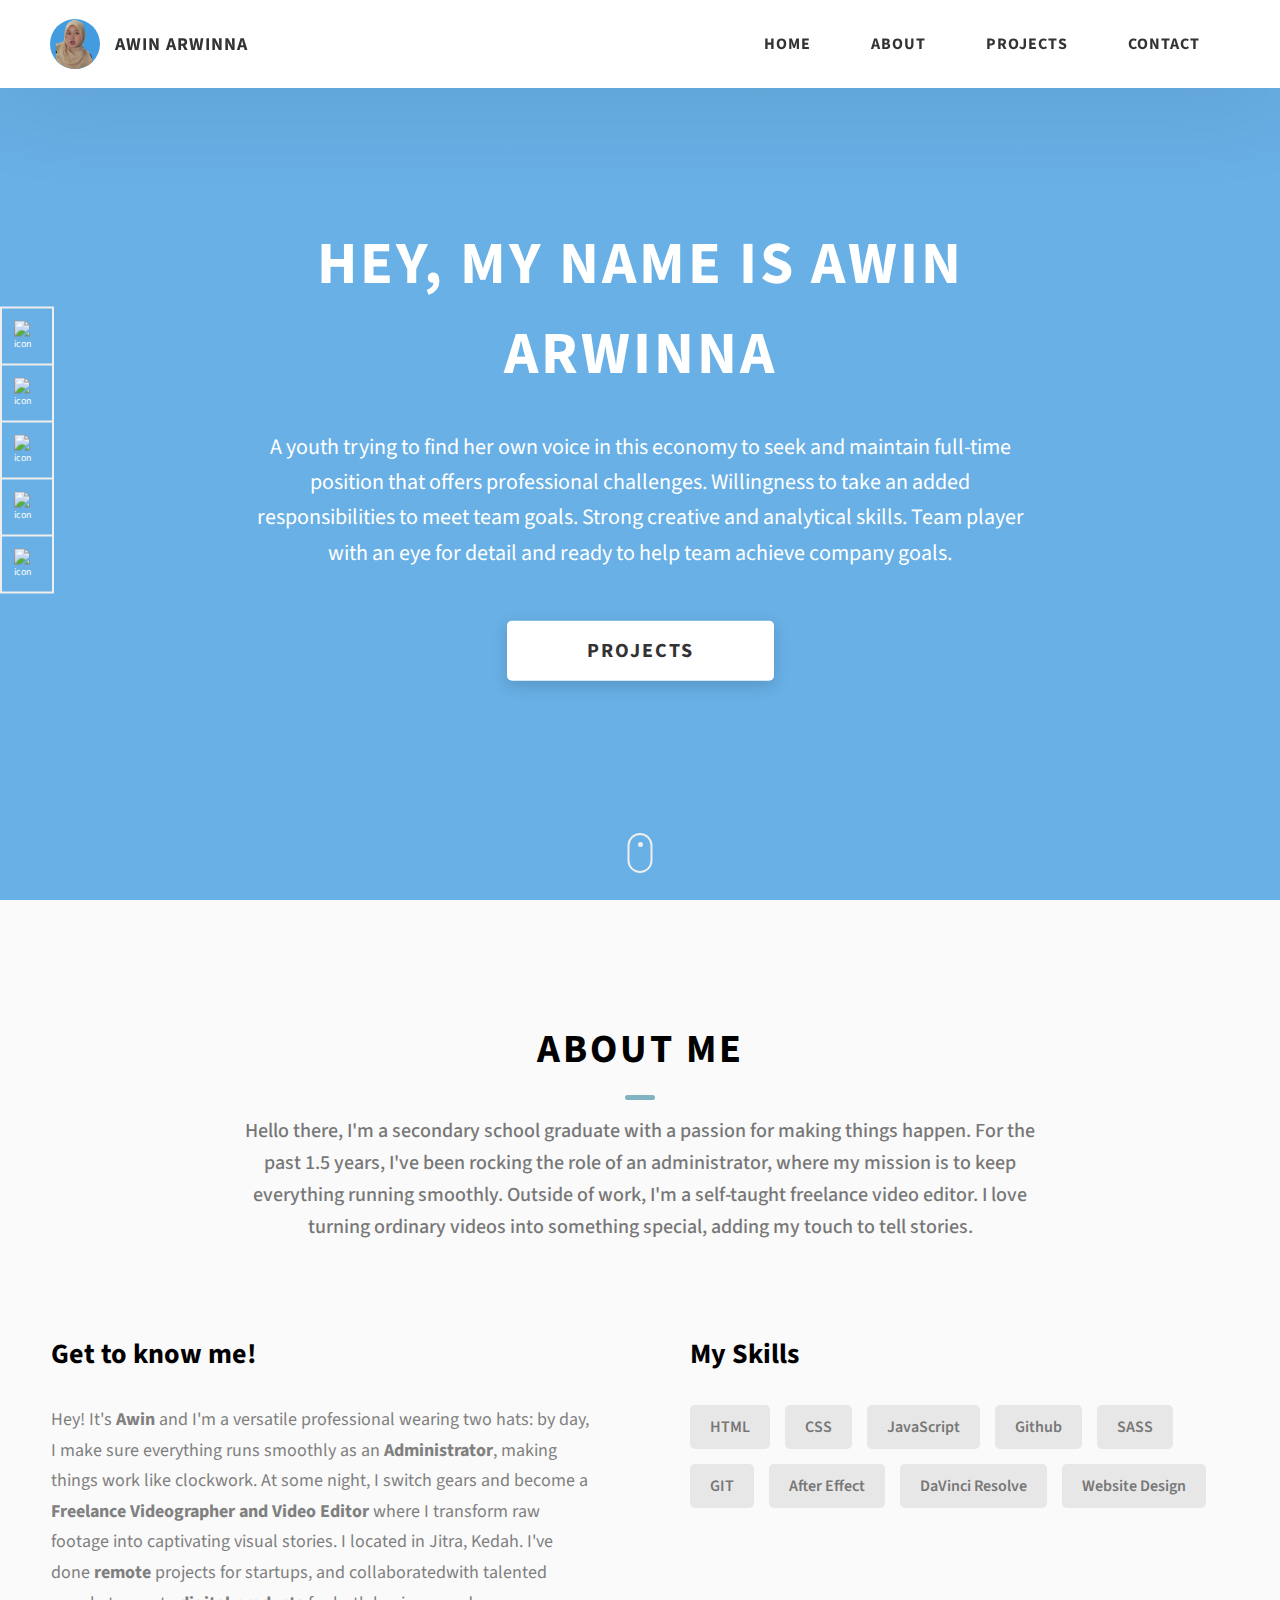
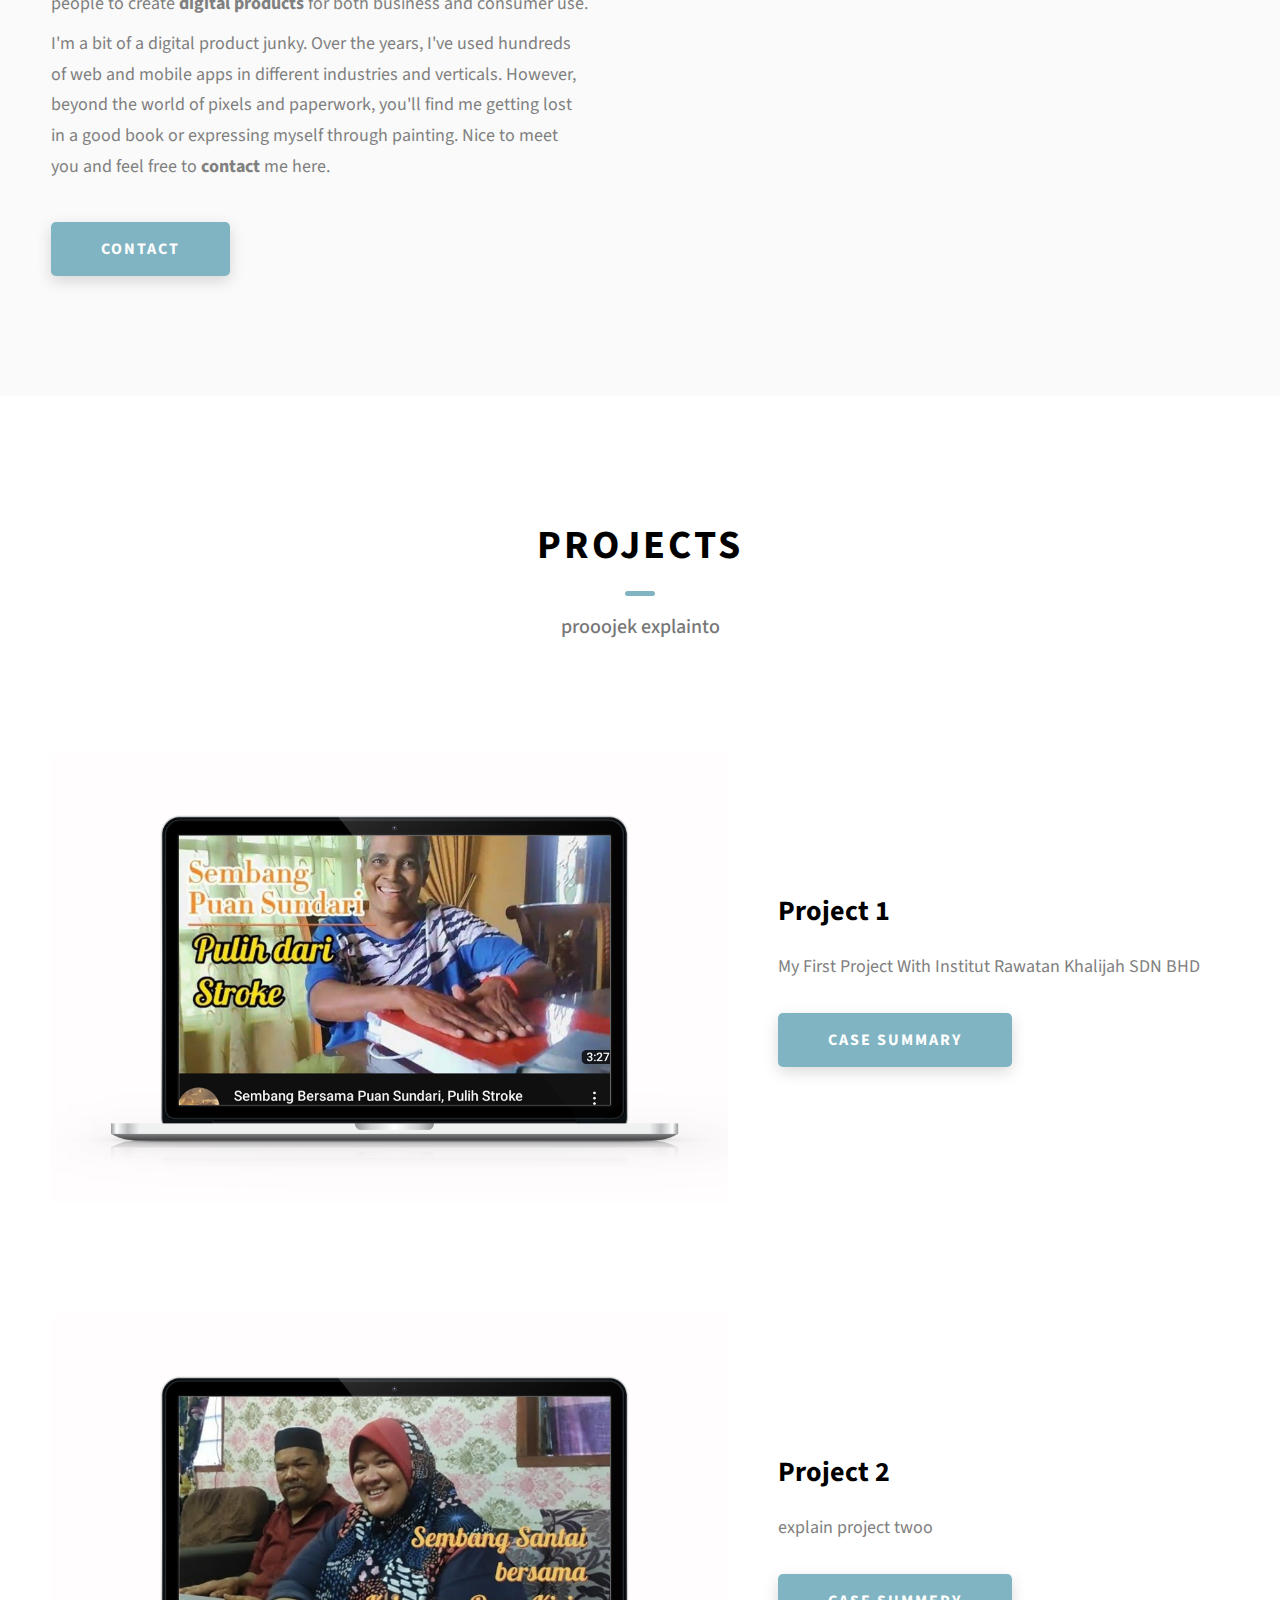
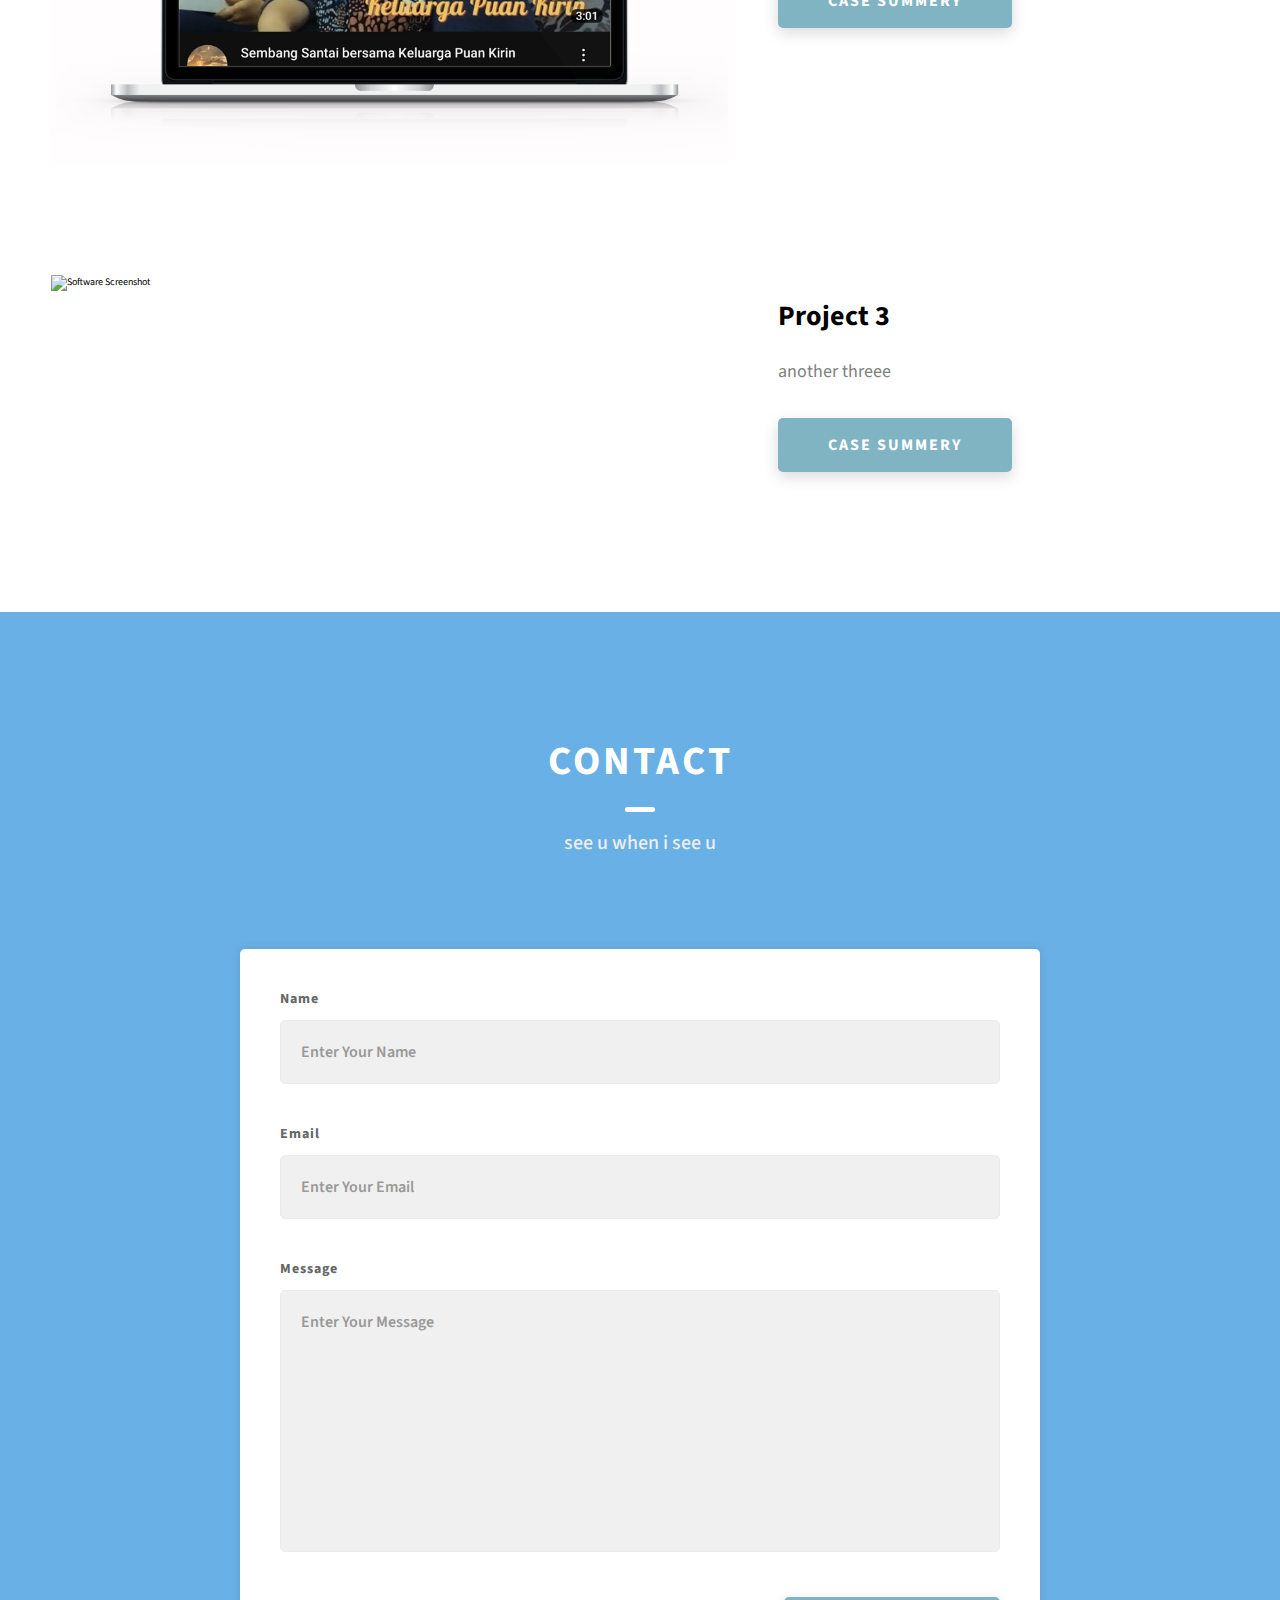
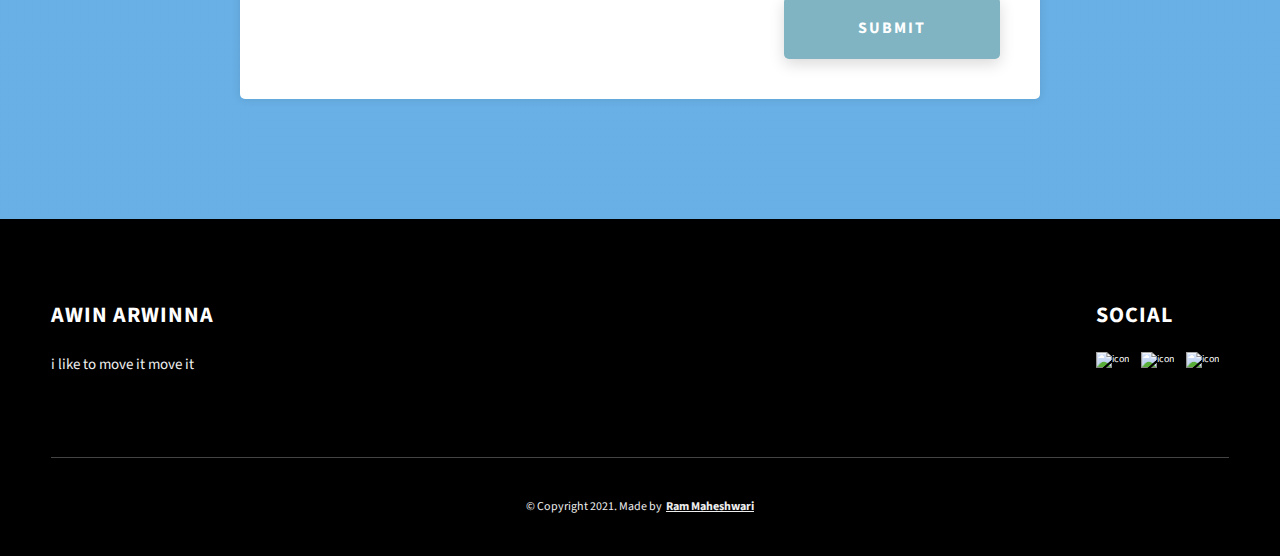
==== index.html @ 297ca5ed "Update index.html" ====
<!DOCTYPE html>
<html lang="en">
  <head>
    <meta charset="UTF-8" />
    <meta name="viewport" content="width=device-width, initial-scale=1.0" />
    <meta http-equiv="X-UA-Compatible" content="ie=edge" />
    <title>Awin's Portfolio</title>
    <meta name="description" content="Awin's Portfolio" />

    <link rel="stylesheet" href="css/style.css" />

    <link rel="preconnect" href="https://fonts.googleapis.com" />
    <link rel="preconnect" href="https://fonts.gstatic.com" crossorigin />
    <link
      href="https://fonts.googleapis.com/css2?family=Source+Sans+Pro:wght@400;600;700;900&display=swap"
      rel="stylesheet"
    />
  </head>
  <body>
    <header class="header">
      <div class="header__content">
        <div class="header__logo-container">
          <div class="header__logo-img-cont">
            <img
              src="./assets/png/awin.png.png"
              alt="Ram Maheshwari Logo Image"
              class="header__logo-img"
            />
          </div>
          <span class="header__logo-sub">Awin Arwinna</span>
        </div>
        <div class="header__main">
          <ul class="header__links">
            <li class="header__link-wrapper">
              <a href="./index.html" class="header__link"> Home </a>
            </li>
            <li class="header__link-wrapper">
              <a href="./index.html#about" class="header__link">About </a>
            </li>
            <li class="header__link-wrapper">
              <a href="./index.html#projects" class="header__link">
                Projects
              </a>
            </li>
            <li class="header__link-wrapper">
              <a href="./index.html#contact" class="header__link"> Contact </a>
            </li>
          </ul>
          <div class="header__main-ham-menu-cont">
            <img
              src="./assets/svg/ham-menu.svg"
              alt="hamburger menu"
              class="header__main-ham-menu"
            />
            <img
              src="./assets/svg/ham-menu-close.svg"
              alt="hamburger menu close"
              class="header__main-ham-menu-close d-none"
            />
          </div>
        </div>
      </div>
      <div class="header__sm-menu">
        <div class="header__sm-menu-content">
          <ul class="header__sm-menu-links">
            <li class="header__sm-menu-link">
              <a href="./index.html"> Home </a>
            </li>

            <li class="header__sm-menu-link">
              <a href="./index.html#about"> About </a>
            </li>

            <li class="header__sm-menu-link">
              <a href="./index.html#projects"> Projects </a>
            </li>

            <li class="header__sm-menu-link">
              <a href="./index.html#contact"> Contact </a>
            </li>
          </ul>
        </div>
      </div>
    </header>
    <section class="home-hero">
      <div class="home-hero__content">
        <h1 class="heading-primary">Hey, My name is      Awin Arwinna</h1>
        <div class="home-hero__info">
          <p class="text-primary">
            A youth trying to find her own voice in this economy to seek and maintain full-time position that
             offers professional challenges. Willingness to take an added responsibilities to meet team goals.
             Strong creative and analytical skills. Team player with an eye for detail and ready to help team 
             achieve company goals.
          </p>
        </div>
        <div class="home-hero__cta">
          <a href="./#projects" class="btn btn--bg">Projects</a>
        </div>
      </div>
      <div class="home-hero__socials">
        <div class="home-hero__social">
          <a href="https://www.linkedin.com/in/awin-arwinna-616655243/" class="home-hero__social-icon-link">
            <img
              src="./assets/png/linkedin-ico.png"
              alt="icon"
              class="home-hero__social-icon"
            />
          </a>
        </div>
        <div class="home-hero__social">
          <a href="https://github.com/DeBonVond/DeBonVond" class="home-hero__social-icon-link">
            <img
              src="./assets/png/github-ico.png"
              alt="icon"
              class="home-hero__social-icon"
            />
          </a>
        </div>
        <div class="home-hero__social">
          <a href="https://twitter.com/home" class="home-hero__social-icon-link">
            <img
              src="./assets/png/twitter-ico.png"
              alt="icon"
              class="home-hero__social-icon"
            />
          </a>
        </div>
        <div class="home-hero__social">
          <a href="https://youtu.be/dQw4w9WgXcQ?si=loDFHfUA6Yuqr2RN" class="home-hero__social-icon-link">
            <img
              src="./assets/png/yt-ico.png"
              alt="icon"
              class="home-hero__social-icon"
            />
          </a>
        </div>
        <div class="home-hero__social">
          <a
            href="https://www.instagram.com/home"
            class="home-hero__social-icon-link home-hero__social-icon-link--bd-none"
          >
            <img
              src="./assets/png/insta-ico.png"
              alt="icon"
              class="home-hero__social-icon"
            />
          </a>
        </div>
      </div>
      <div class="home-hero__mouse-scroll-cont">
        <div class="mouse"></div>
      </div>
    </section>
    <section id="about" class="about sec-pad">
      <div class="main-container">
        <h2 class="heading heading-sec heading-sec__mb-med">
          <span class="heading-sec__main">About Me</span>
          <span class="heading-sec__sub">
            Hello there, I'm a secondary school graduate with a passion for making things happen. For the past 1.5 years, 
            I've been rocking the role of an administrator, where my mission is to keep everything running smoothly. 
            Outside of work, I'm a self-taught freelance video editor. I love turning ordinary videos into something special, 
            adding my touch to tell stories.
          </span>
        </h2>
        <div class="about__content">
          <div class="about__content-main">
            <h3 class="about__content-title">Get to know me!</h3>
            <div class="about__content-details">
              <p class="about__content-details-para">
                 Hey! It's
                <strong>Awin</strong>
                and I'm a versatile professional wearing two hats: by day, 
                I make sure everything runs smoothly as an <strong> Administrator</strong>, making things work like clockwork. 
                At some night, I switch gears and become a <strong> Freelance Videographer and Video Editor</strong> where I transform 
                raw footage into captivating visual stories. I located in Jitra, Kedah. I've done
                <strong> remote </strong> projects for startups, and collaboratedwith talented people to create
                <strong>digital products </strong> for both business and consumer use.
              </p>
              <p class="about__content-details-para">
                I'm a bit of a digital product junky. Over the years, I've used
                hundreds of web and mobile apps in different industries and
                verticals. However, beyond the world of pixels and paperwork, you'll find me 
                getting lost in a good book or expressing myself through painting. Nice to meet you and feel free to
                <strong>contact</strong> me here.
              </p>
            </div>
            <a href="./#contact" class="btn btn--med btn--theme dynamicBgClr"
              >Contact</a
            >
          </div>
          <div class="about__content-skills">
            <h3 class="about__content-title">My Skills</h3>
            <div class="skills">
              <div class="skills__skill">HTML</div>
              <div class="skills__skill">CSS</div>
              <div class="skills__skill">JavaScript</div>
              <div class="skills__skill">Github</div>
              <div class="skills__skill">SASS</div>
              <div class="skills__skill">GIT</div>
              <div class="skills__skill">After Effect</div>
              <div class="skills__skill">DaVinci Resolve</div>
              <div class="skills__skill">Website Design</div>
            </div>
          </div>
        </div>
      </div>
    </section>
    <section id="projects" class="projects sec-pad">
      <div class="main-container">
        <h2 class="heading heading-sec heading-sec__mb-bg">
          <span class="heading-sec__main">Projects</span>
          <span class="heading-sec__sub">
            prooojek explainto
          </span>
        </h2>

        <div class="projects__content">
          <div class="projects__row">
            <div class="projects__row-img-cont">
              <img
                src="./assets/jpeg/puan sundari.png"
                alt="Software Screenshot"
                class="projects__row-img"
                loading="lazy"
              />
            </div>
            <div class="projects__row-content">
              <h3 class="projects__row-content-title">Project 1</h3>
              <p class="projects__row-content-desc">
                My First Project With Institut Rawatan Khalijah SDN BHD
              </p>
              <a
                href="./project-1.html"
                class="btn btn--med btn--theme dynamicBgClr"
                target="_blank"
                >Case Summary</a
              >
            </div>
          </div>
          <div class="projects__row">
            <div class="projects__row-img-cont">
              <img
                src="./assets/jpeg/keluarga kirin.png"
                alt="Software Screenshot"
                class="projects__row-img"
                loading="lazy"
              />
            </div>
            <div class="projects__row-content">
              <h3 class="projects__row-content-title">Project 2</h3>
              <p class="projects__row-content-desc">
                explain project twoo
              </p>
              <a
                href="./project-2.html"
                class="btn btn--med btn--theme dynamicBgClr"
                target="_blank"
                >Case Summery</a
              >
            </div>
          </div>
          <div class="projects__row">
            <div class="projects__row-img-cont">
              <img
                src="./assets/jpeg/project-mockup-example.jpeg"
                alt="Software Screenshot"
                class="projects__row-img"
                loading="lazy"
              />
            </div>
            <div class="projects__row-content">
              <h3 class="projects__row-content-title">Project 3</h3>
              <p class="projects__row-content-desc">
                another threee
              </p>
              <a
                href="./project-3.html"
                class="btn btn--med btn--theme dynamicBgClr"
                target="_blank"
                >Case Summery</a
              >
            </div>
          </div>
        </div>
      </div>
    </section>
    <section id="contact" class="contact sec-pad dynamicBg">
      <div class="main-container">
        <h2 class="heading heading-sec heading-sec__mb-med">
          <span class="heading-sec__main heading-sec__main--lt">Contact</span>
          <span class="heading-sec__sub heading-sec__sub--lt">
            see u when i see u
          </span>
        </h2>
        <div class="contact__form-container">
          <form action="#" class="contact__form">
            <div class="contact__form-field">
              <label class="contact__form-label" for="name">Name</label>
              <input
                required
                placeholder="Enter Your Name"
                type="text"
                class="contact__form-input"
                name="name"
                id="name"
              />
            </div>
            <div class="contact__form-field">
              <label class="contact__form-label" for="email">Email</label>
              <input
                required
                placeholder="Enter Your Email"
                type="text"
                class="contact__form-input"
                name="email"
                id="email"
              />
            </div>
            <div class="contact__form-field">
              <label class="contact__form-label" for="message">Message</label>
              <textarea
                required
                cols="30"
                rows="10"
                class="contact__form-input"
                placeholder="Enter Your Message"
                name="message"
                id="message"
              ></textarea>
            </div>
            <button type="submit" class="btn btn--theme contact__btn">
              Submit
            </button>
          </form>
        </div>
      </div>
    </section>
    <footer class="main-footer">
      <div class="main-container">
        <div class="main-footer__upper">
          <div class="main-footer__row main-footer__row-1">
            <h2 class="heading heading-sm main-footer__heading-sm">
              <span>Social</span>
            </h2>
            <div class="main-footer__social-cont">
              <a target="_blank" rel="noreferrer" href="https://www.linkedin.com/in/awin-arwinna-616655243/">
                <img
                  class="main-footer__icon"
                  src="./assets/png/linkedin-ico.png"
                  alt="icon"
                />
              </a>
              <a target="_blank" rel="noreferrer" href="#">
                <img
                  class="main-footer__icon"
                  src="./assets/png/github-ico.png"
                  alt="icon"
                />
              </a>
              <a target="_blank" rel="noreferrer" href="https://github.com/DeBonVond/DeBonVond">
                <img
                  class="main-footer__icon"
                  src="./assets/png/twitter-ico.png"
                  alt="icon"
                />
              </a>
            </div>
          </div>
          <div class="main-footer__row main-footer__row-2">
            <h4 class="heading heading-sm text-lt">Awin Arwinna</h4>
            <p class="main-footer__short-desc">
              i like to move it move it
            </p>
          </div>
        </div>

        <!-- If you give me some credit or shoutout here by linking to my website, then it will be a big thing for me and will help me a lot :) -->
        <div class="main-footer__lower">
          &copy; Copyright 2021. Made by
          <a rel="noreferrer" target="_blank" href="https://rammaheshwari.com"
            >Ram Maheshwari</a
          >
        </div>
      </div>
    </footer>

    <script src="./index.js"></script>
  </body>
</html>
---- css/style.css ----
/*
0 - 600px:      Phone
600 - 900px:    Tablet portrait
900 - 1200px:   Tablet landscape
[1200 - 1800] is where our normal styles apply
1800px + :      Big desktop
$breakpoint arguement choices:
- phone
- tab-port
- tab-land
- big-desktop

Inside media queries 1em is always 16px i.e 1em = 16px at every screen size only inside media queries
*/
*,
*::after,
*::before {
  margin: 0;
  padding: 0;
  box-sizing: inherit;
  font-family: inherit; }

html {
  font-size: 62.5%;
  scroll-behavior: smooth; }
  @media only screen and (max-width: 75em) {
    html {
      font-size: 59%; } }
  @media only screen and (max-width: 56.25em) {
    html {
      font-size: 56%; } }
  @media only screen and (min-width: 112.5em) {
    html {
      font-size: 65%; } }

body {
  box-sizing: border-box;
  position: relative;
  line-height: 1.5;
  font-family: sans-serif;
  overflow-x: hidden;
  overflow-y: scroll;
  font-family: 'Source Sans Pro', sans-serif; }

a {
  text-decoration: none;
  color: inherit; }

li {
  list-style: none; }

input:focus,
button:focus,
a:focus,
textarea:focus {
  outline: none; }

button {
  border: none;
  cursor: pointer; }

textarea {
  resize: none; }

.heading-primary {
  font-size: 6rem;
  text-transform: uppercase;
  letter-spacing: 3px;
  text-align: center; }
  @media only screen and (max-width: 37.5em) {
    .heading-primary {
      font-size: 4.5rem; } }

.heading-sec__mb-bg {
  margin-bottom: 11rem; }
  @media only screen and (max-width: 56.25em) {
    .heading-sec__mb-bg {
      margin-bottom: 8rem; } }

.heading-sec__mb-med {
  margin-bottom: 9rem; }
  @media only screen and (max-width: 56.25em) {
    .heading-sec__mb-med {
      margin-bottom: 8rem; } }

.heading-sec__main {
  display: block;
  font-size: 4rem;
  text-transform: uppercase;
  letter-spacing: 1px;
  letter-spacing: 3px;
  text-align: center;
  margin-bottom: 3.5rem;
  position: relative; }
  .heading-sec__main--lt {
    color: #fff; }
    .heading-sec__main--lt::after {
      content: '';
      background: #fff !important; }
  .heading-sec__main::after {
    content: '';
    position: absolute;
    top: calc(100% + 1.5rem);
    height: 5px;
    width: 3rem;
    background: #80B4C2;
    left: 50%;
    transform: translateX(-50%);
    border-radius: 5px; }
    @media only screen and (max-width: 37.5em) {
      .heading-sec__main::after {
        top: calc(100% + 1.2rem); } }

.heading-sec__sub {
  display: block;
  text-align: center;
  color: #777;
  font-size: 2rem;
  font-weight: 500;
  max-width: 80rem;
  margin: auto;
  line-height: 1.6; }
  @media only screen and (max-width: 37.5em) {
    .heading-sec__sub {
      font-size: 1.8rem; } }
  .heading-sec__sub--lt {
    color: #eee; }

.heading-sm {
  font-size: 2.2rem;
  text-transform: uppercase;
  letter-spacing: 1px; }

.main-container {
  max-width: 120rem;
  margin: auto;
  width: 92%; }

.btn {
  background: #fff;
  color: #333;
  text-transform: uppercase;
  letter-spacing: 2px;
  display: inline-block;
  font-weight: 700;
  border-radius: 5px;
  box-shadow: 0 5px 15px 0 rgba(0, 0, 0, 0.15);
  transition: transform .3s; }
  .btn:hover {
    transform: translateY(-3px); }
  .btn--bg {
    padding: 1.5rem 8rem;
    font-size: 2rem; }
  .btn--med {
    padding: 1.5rem 5rem;
    font-size: 1.6rem; }
  .btn--theme {
    background: #80B4C2;
    color: #fff; }
  .btn--theme-inv {
    color: #80B4C2;
    background: #fff;
    border: 2px solid #80B4C2;
    box-shadow: none;
    padding: calc(1.5rem - 2px) calc(5rem - 2px); }

.sec-pad {
  padding: 12rem 0; }
  @media only screen and (max-width: 56.25em) {
    .sec-pad {
      padding: 8rem 0; } }

.text-primary {
  color: #fff;
  font-size: 2.2rem;
  text-align: center;
  width: 100%;
  line-height: 1.6; }
  @media only screen and (max-width: 37.5em) {
    .text-primary {
      font-size: 2rem; } }

.d-none {
  display: none; }

.home-hero {
  color: #fff;
  background: linear-gradient(to right, rgba(67,156,223, 0.8), rgba(67,156,223, 0.8)), url(../../assets/svg/common-bg.svg);
  background-position: center;
  height: 100vh;
  min-height: 80rem;
  max-height: 120rem;
  position: relative; }
  @media only screen and (max-width: 37.5em) {
    .home-hero {
      height: unset;
      min-height: unset; } }
  .home-hero__socials {
    position: absolute;
    top: 50%;
    border: 2px solid #eee;
    border-left: 2px solid #eee;
    transform: translateY(-50%); }
    @media only screen and (max-width: 56.25em) {
      .home-hero__socials {
        display: none; } }
  .home-hero__mouse-scroll-cont {
    position: absolute;
    bottom: 3%;
    left: 50%;
    transform: translateX(-50%); }
    @media only screen and (max-width: 37.5em) {
      .home-hero__mouse-scroll-cont {
        display: none; } }
  .home-hero__social {
    width: 5rem; }
  .home-hero__social-icon-link {
    width: 100%;
    display: block;
    padding: 1.2rem;
    border-bottom: 2px solid #eee;
    transition: background .3s; }
    .home-hero__social-icon-link:hover {
      background: rgba(255, 255, 255, 0.1); }
    .home-hero__social-icon-link--bd-none {
      border-bottom: 0; }
  .home-hero__social-icon {
    width: 100%; }
  .home-hero__content {
    position: absolute;
    top: 50%;
    left: 50%;
    transform: translate(-50%, -50%);
    max-width: 90rem;
    width: 92%; }
    @media only screen and (max-width: 37.5em) {
      .home-hero__content {
        padding: 19rem 0 13rem 0;
        margin: auto;
        position: static;
        transform: translate(0, 0); } }
  .home-hero__info {
    margin: 3rem auto 0 auto;
    max-width: 80rem; }
  .home-hero__cta {
    margin-top: 5rem;
    text-align: center; }

.about {
  background: #fafafa; }
  .about__content {
    display: grid;
    grid-template-columns: 1fr 1fr;
    grid-gap: 10rem; }
    @media only screen and (max-width: 56.25em) {
      .about__content {
        grid-template-columns: 1fr;
        grid-gap: 8rem; } }
    .about__content-title {
      font-weight: 700;
      font-size: 2.8rem;
      margin-bottom: 3rem; }
      @media only screen and (max-width: 37.5em) {
        .about__content-title {
          font-size: 2.4rem; } }
    .about__content-details-para {
      font-size: 1.8rem;
      color: grey;
      max-width: 60rem;
      line-height: 1.7;
      margin-bottom: 1rem; }
      .about__content-details-para--hl {
        font-weight: 700;
        margin: 0 3px; }
      .about__content-details-para:last-child {
        margin-bottom: 4rem; }

.projects__row {
  display: grid;
  grid-template-columns: 1.5fr 1fr;
  grid-gap: 5rem;
  margin-bottom: 11rem; }
  @media only screen and (max-width: 56.25em) {
    .projects__row {
      grid-template-columns: 1fr;
      grid-gap: 2rem;
      margin-bottom: 8rem; } }
  @media only screen and (max-width: 56.25em) {
    .projects__row {
      text-align: center; } }
  .projects__row:last-child {
    margin-bottom: 0; }
  .projects__row-img-cont {
    overflow: hidden; }
  .projects__row-img {
    width: 100%;
    display: block;
    object-fit: cover; }
  .projects__row-content {
    padding: 2rem 0;
    display: flex;
    justify-content: center;
    flex-direction: column;
    align-items: flex-start; }
    @media only screen and (max-width: 56.25em) {
      .projects__row-content {
        align-items: center; } }
    .projects__row-content-title {
      font-weight: 700;
      font-size: 2.8rem;
      margin-bottom: 2rem; }
      @media only screen and (max-width: 37.5em) {
        .projects__row-content-title {
          font-size: 2.4rem; } }
    .projects__row-content-desc {
      font-size: 1.8rem;
      color: grey;
      max-width: 60rem;
      line-height: 1.7;
      margin-bottom: 3rem; }
      @media only screen and (max-width: 37.5em) {
        .projects__row-content-desc {
          font-size: 1.7rem; } }

.contact {
  background: linear-gradient(to right, rgba(67,156,223, 0.8), rgba(67,156,223, 0.8)), url(../../assets/svg/common-bg.svg);
  background-size: cover;
  background-position: center; }
  .contact__form-container {
    box-shadow: 0 0 10px rgba(0, 0, 0, 0.1);
    background: white;
    padding: 4rem;
    margin-top: 6rem;
    max-width: 80rem;
    text-align: right;
    width: 95%;
    border-radius: 5px;
    margin: 5rem auto 0 auto; }
    @media only screen and (max-width: 37.5em) {
      .contact__form-container {
        padding: 3rem; } }
  .contact__form-field {
    margin-bottom: 4rem; }
    @media only screen and (max-width: 37.5em) {
      .contact__form-field {
        margin-bottom: 3rem; } }
  .contact__form-label {
    color: #666;
    font-size: 1.4rem;
    letter-spacing: 1px;
    font-weight: 700;
    margin-bottom: 1rem;
    display: block;
    text-align: left; }
  .contact__form-input {
    color: #333;
    padding: 2rem;
    width: 100%;
    border: 1px solid #ebebeb;
    font-size: 1.6rem;
    letter-spacing: 0px;
    background: #f0f0f0;
    border-radius: 5px;
    font-weight: 600;
    /* Code for Modern Browsers */
    /* Code for WebKit, Blink, Edge */
    /* Code for Internet Explorer 10-11 */
    /* Code for Microsoft Edge */
    /* Code for Mozilla Firefox 4 to 18 */
    /* Code for Mozilla Firefox 19+ */ }
    .contact__form-input::placeholder {
      color: #999;
      font-weight: 600;
      font-size: 1.6rem; }
    .contact__form-input::-webkit-input-placeholder {
      color: #999;
      font-weight: 600;
      font-size: 1.6rem; }
    .contact__form-input:-ms-input-placeholder {
      color: #999;
      font-weight: 600;
      font-size: 1.6rem; }
    .contact__form-input::-ms-input-placeholder {
      color: #999;
      font-weight: 600;
      font-size: 1.6rem; }
    .contact__form-input:-moz-placeholder {
      opacity: 1;
      color: #999;
      font-weight: 600;
      font-size: 1.6rem; }
    .contact__form-input::-moz-placeholder {
      opacity: 1;
      color: #999;
      font-weight: 600;
      font-size: 1.6rem; }
  .contact__btn {
    width: 30%;
    padding: 2rem 4rem;
    font-size: 1.6rem; }
    @media only screen and (max-width: 37.5em) {
      .contact__btn {
        width: 100%; } }

.project-cs-hero {
  color: #fff;
  background: linear-gradient(to right, rgba(67,156,223, 0.8), rgba(67,156,223, 0.8)), url(../../assets/svg/common-bg.svg);
  background-size: cover;
  background-position: center;
  position: relative; }
  @media only screen and (max-width: 37.5em) {
    .project-cs-hero {
      height: unset;
      min-height: unset; } }
  .project-cs-hero__content {
    padding: 25rem 0 17rem 0;
    max-width: 90rem;
    width: 92%;
    margin: auto; }
    @media only screen and (max-width: 37.5em) {
      .project-cs-hero__content {
        padding: 19rem 0 13rem 0;
        margin: auto;
        position: static;
        transform: translate(0, 0); } }
  .project-cs-hero__info {
    margin: 3rem auto 0 auto;
    max-width: 80rem; }
  .project-cs-hero__cta {
    margin-top: 5rem;
    text-align: center; }

.project-details__content {
  padding: 8rem 0;
  max-width: 90rem;
  margin: auto; }
  .project-details__content-title {
    font-weight: 700;
    font-size: 2.8rem;
    margin-bottom: 3rem; }
    @media only screen and (max-width: 37.5em) {
      .project-details__content-title {
        font-size: 2.4rem; } }

.project-details__showcase-img-cont {
  width: 100%;
  margin-bottom: 6rem; }

.project-details__showcase-img {
  width: 100%; }

.project-details__content-main {
  width: 100%;
  max-width: 70rem;
  margin: auto; }

.project-details__desc {
  margin: 0 0 7rem 0; }
  .project-details__desc-para {
    font-size: 1.8rem;
    line-height: 1.7;
    color: grey;
    margin-bottom: 2rem; }

.project-details__tools-used {
  margin: 0 0 7rem 0; }
  .project-details__tools-used-list {
    display: flex;
    flex-wrap: wrap; }
  .project-details__tools-used-item {
    padding: 1rem 2rem;
    margin-bottom: 1.5rem;
    margin-right: 1.5rem;
    font-size: 1.6rem;
    background: rgba(153, 153, 153, 0.2);
    border-radius: 5px;
    font-weight: 600;
    color: #777; }

.project-details__links {
  margin: 0 0; }
  .project-details__links-btn {
    margin-right: 2rem; }
    @media only screen and (max-width: 37.5em) {
      .project-details__links-btn {
        margin-right: 0;
        width: 70%;
        margin-bottom: 2rem;
        text-align: center; } }
    .project-details__links-btn:last-child {
      margin: 0; }
      @media only screen and (max-width: 37.5em) {
        .project-details__links-btn:last-child {
          margin: 0; } }

.header {
  position: fixed;
  width: 100%;
  z-index: 1000;
  background: #000;
  background: #fff;
  box-shadow: 0 10px 100px rgba(0, 0, 0, 0.1); }
  .header__content {
    display: flex;
    align-items: center;
    justify-content: space-between;
    padding: 1rem 5rem; }
    @media only screen and (max-width: 56.25em) {
      .header__content {
        padding: 0 2rem; } }
  .header__logo-container {
    display: flex;
    align-items: center;
    cursor: pointer;
    color: #333;
    transition: color .3s; }
    .header__logo-container:hover {
      color: #439CDF; }
  .header__logo-img-cont {
    width: 5rem;
    height: 5rem;
    border-radius: 50px;
    overflow: hidden;
    margin-right: 1.5rem;
    background: #439CDF; }
    @media only screen and (max-width: 56.25em) {
      .header__logo-img-cont {
        width: 4.5rem;
        height: 4.5rem;
        margin-right: 1.2rem; } }
  .header__logo-img {
    width: 100%;
    height: 100%;
    object-fit: cover;
    object-position: center;
    display: block; }
  .header__logo-sub {
    font-size: 1.8rem;
    text-transform: uppercase;
    font-weight: 700;
    letter-spacing: 1px; }
  .header__links {
    display: flex; }
    @media only screen and (max-width: 37.5em) {
      .header__links {
        display: none; } }
  .header__link {
    padding: 2.2rem 3rem;
    display: inline-block;
    font-size: 1.6rem;
    color: #333;
    text-transform: uppercase;
    letter-spacing: 1px;
    font-weight: 700;
    transition: color .3s; }
    .header__link:hover {
      color: #0062b9; }
    @media only screen and (max-width: 56.25em) {
      .header__link {
        padding: 3rem 1.8rem;
        font-size: 1.5rem; } }
  .header__main-ham-menu-cont {
    display: none;
    width: 3rem;
    padding: 2.2rem 0; }
    @media only screen and (max-width: 37.5em) {
      .header__main-ham-menu-cont {
        display: block; } }
  .header__main-ham-menu {
    width: 100%; }
  .header__main-ham-menu-close {
    width: 100%; }
  .header__sm-menu {
    background: #fff;
    position: absolute;
    width: 100%;
    top: 100%;
    visibility: hidden;
    opacity: 0;
    transition: all .3s;
    box-shadow: 0px 5px 5px 0px rgba(0, 0, 0, 0.1);
    -webkit-box-shadow: 0px 5px 5px 0px rgba(0, 0, 0, 0.1);
    -moz-box-shadow: 0px 5px 5px 0px rgba(0, 0, 0, 0.1); }
    .header__sm-menu--active {
      visibility: hidden;
      opacity: 0; }
      @media only screen and (max-width: 37.5em) {
        .header__sm-menu--active {
          visibility: visible;
          opacity: 1; } }
  .header__sm-menu-link a {
    display: block;
    text-decoration: none;
    padding: 2.5rem 3rem;
    font-size: 1.6rem;
    color: #333;
    text-align: right;
    border-bottom: 1px solid #eee;
    font-weight: 700;
    text-transform: uppercase;
    letter-spacing: 2px;
    transition: color .3s; }
    .header__sm-menu-link a:hover {
      color: #439CDF; }
  .header__sm-menu-link:first-child a {
    border-top: 1px solid #eee; }
  .header__sm-menu-link-last {
    border-bottom: 0; }

.main-footer {
  background: #000;
  color: #fff; }
  .main-footer__upper {
    display: flex;
    justify-content: space-between;
    padding: 8rem 0; }
    @media only screen and (max-width: 56.25em) {
      .main-footer__upper {
        padding: 6rem 0; } }
    @media only screen and (max-width: 37.5em) {
      .main-footer__upper {
        display: block; } }
  .main-footer__row-1 {
    order: 2; }
    @media only screen and (max-width: 56.25em) {
      .main-footer__row-1 {
        margin-bottom: 5rem; } }
  .main-footer__row-2 {
    width: 40%;
    order: 1;
    max-width: 50rem; }
    @media only screen and (max-width: 56.25em) {
      .main-footer__row-2 {
        width: 100%; } }
  .main-footer__short-desc {
    margin-top: 2rem;
    color: #eee;
    font-size: 1.5rem;
    line-height: 1.7; }
  .main-footer__social-cont {
    margin-top: 2rem; }
  .main-footer__icon {
    margin-right: 1rem;
    width: 2.5rem; }
    .main-footer__icon--mr-none {
      margin-right: 0; }
  .main-footer__lower {
    padding: 4rem 0;
    border-top: 1px solid #444;
    color: #eee;
    font-size: 1.2rem;
    text-align: left;
    text-align: center; }
    .main-footer__lower a {
      text-decoration: underline;
      font-weight: bold;
      margin-left: 2px; }
    @media only screen and (max-width: 56.25em) {
      .main-footer__lower {
        padding: 3.5rem 0; } }

.skills {
  display: flex;
  flex-wrap: wrap; }
  .skills__skill {
    padding: 1rem 2rem;
    margin-bottom: 1.5rem;
    margin-right: 1.5rem;
    font-size: 1.6rem;
    background: rgba(153, 153, 153, 0.2);
    border-radius: 5px;
    font-weight: 600;
    color: #777; }

.mouse {
  width: 25px;
  height: 40px;
  border: 2px solid #eee;
  border-radius: 60px;
  position: relative;
  overflow: hidden; }
  .mouse::before {
    content: '';
    width: 5px;
    height: 5px;
    position: absolute;
    top: 7px;
    left: 50%;
    transform: translateX(-50%);
    background-color: #eee;
    border-radius: 50%;
    opacity: 1;
    animation: wheel 1.3s infinite;
    -webkit-animation: wheel 1.3s infinite; }

@keyframes wheel {
  to {
    opacity: 0;
    top: 27px; } }

@-webkit-keyframes wheel {
  to {
    opacity: 0;
    top: 27px; } }
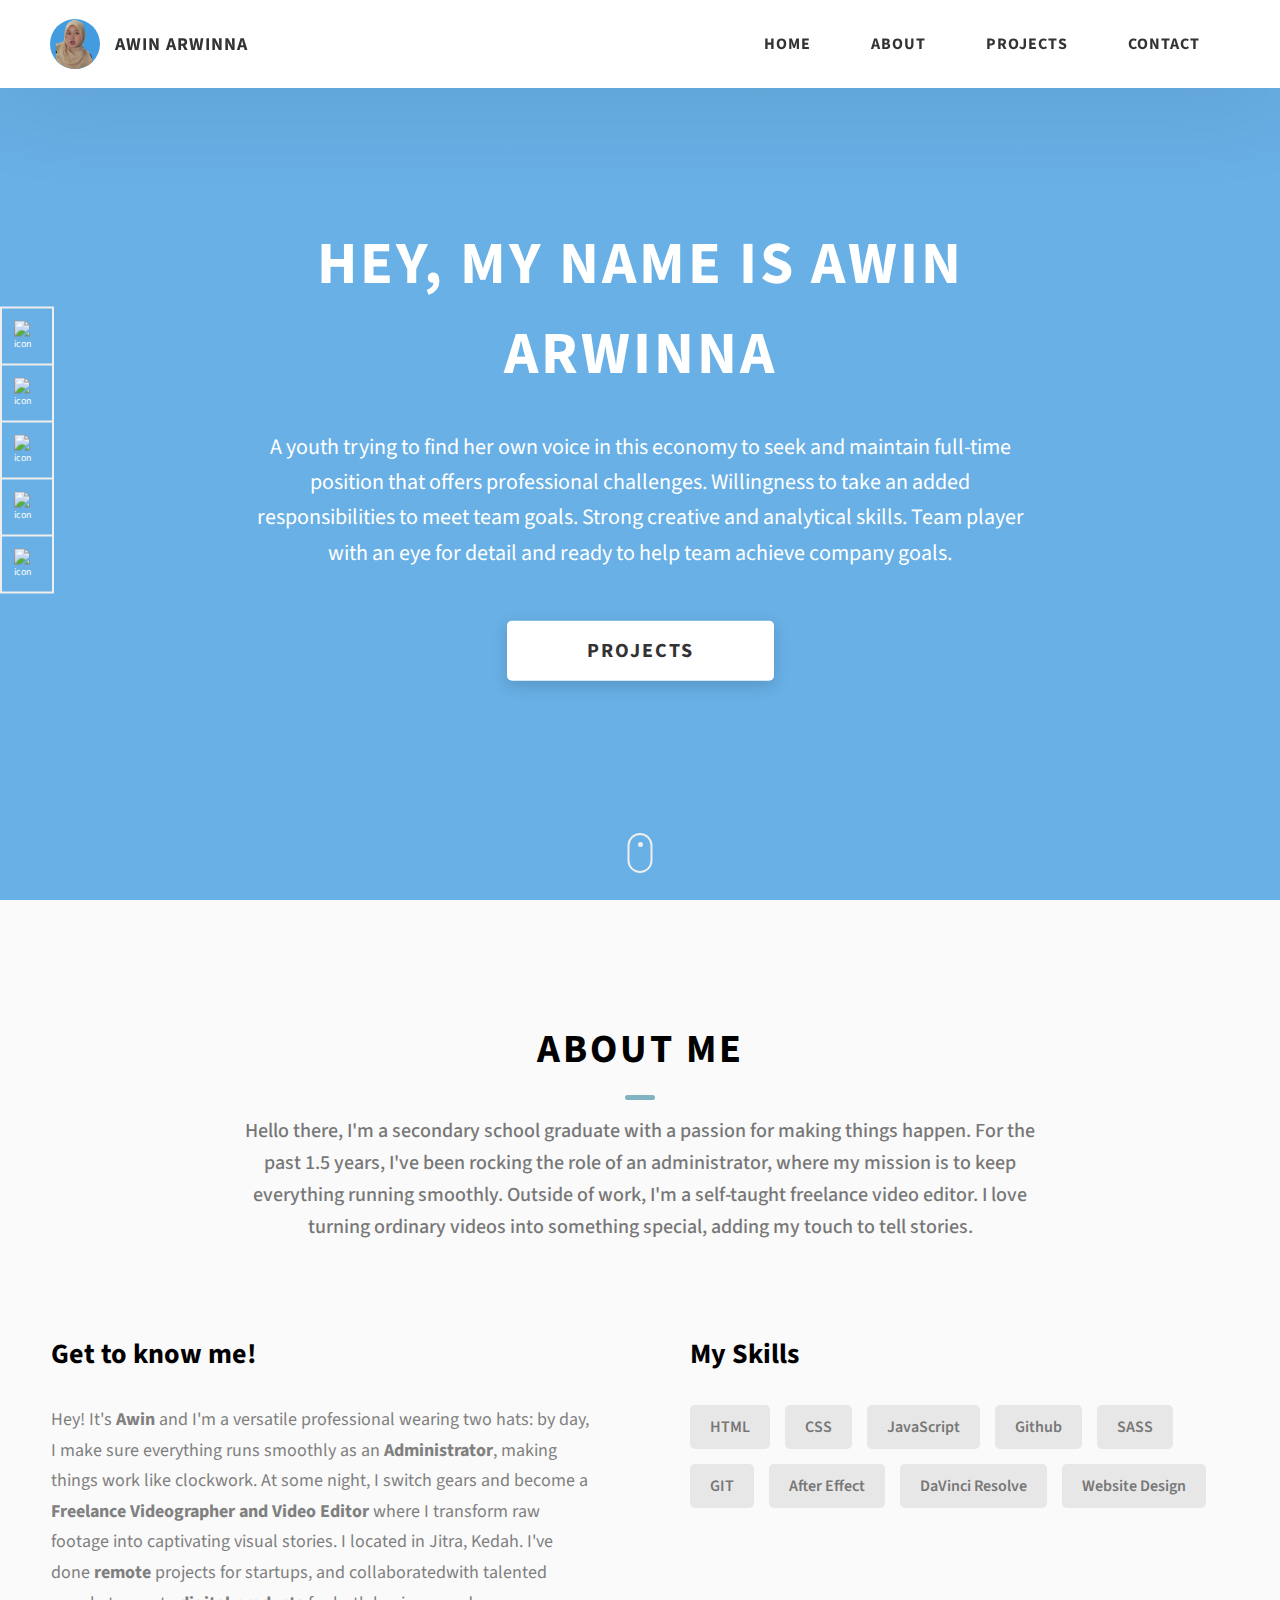
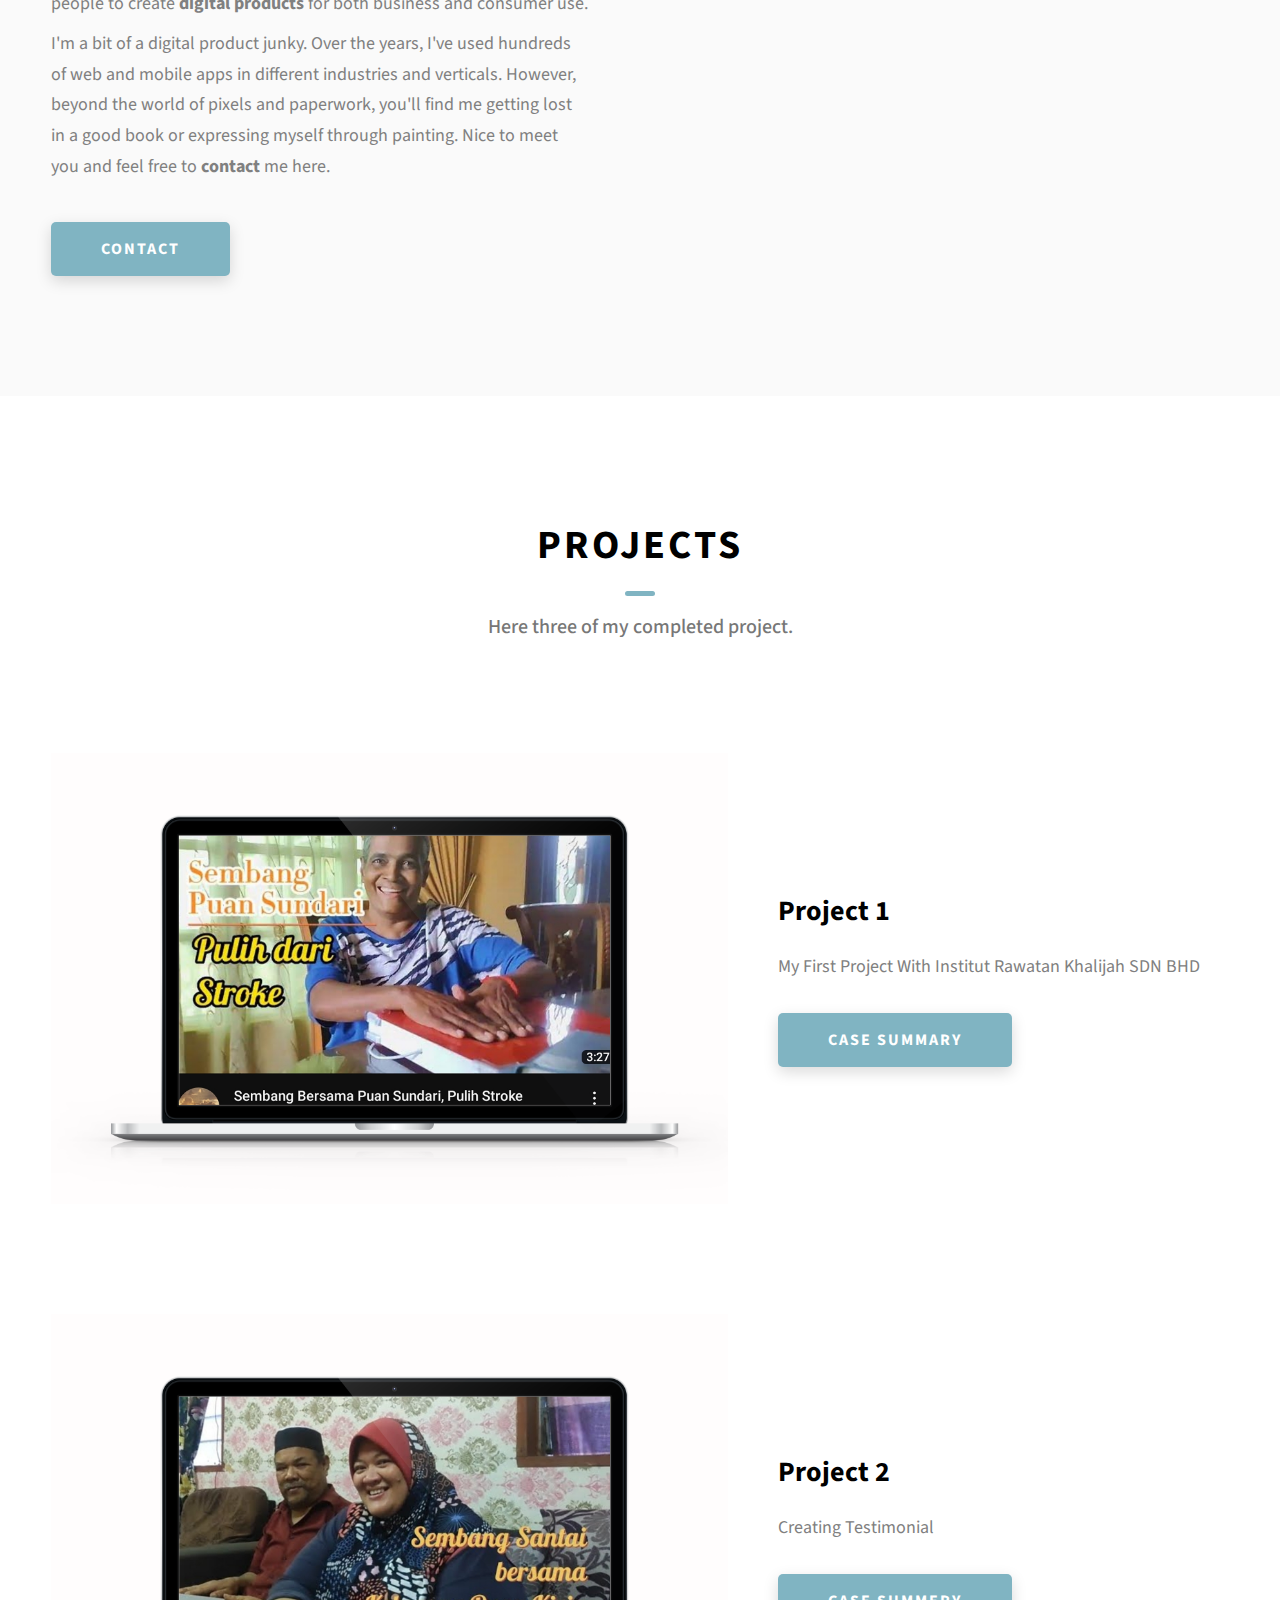
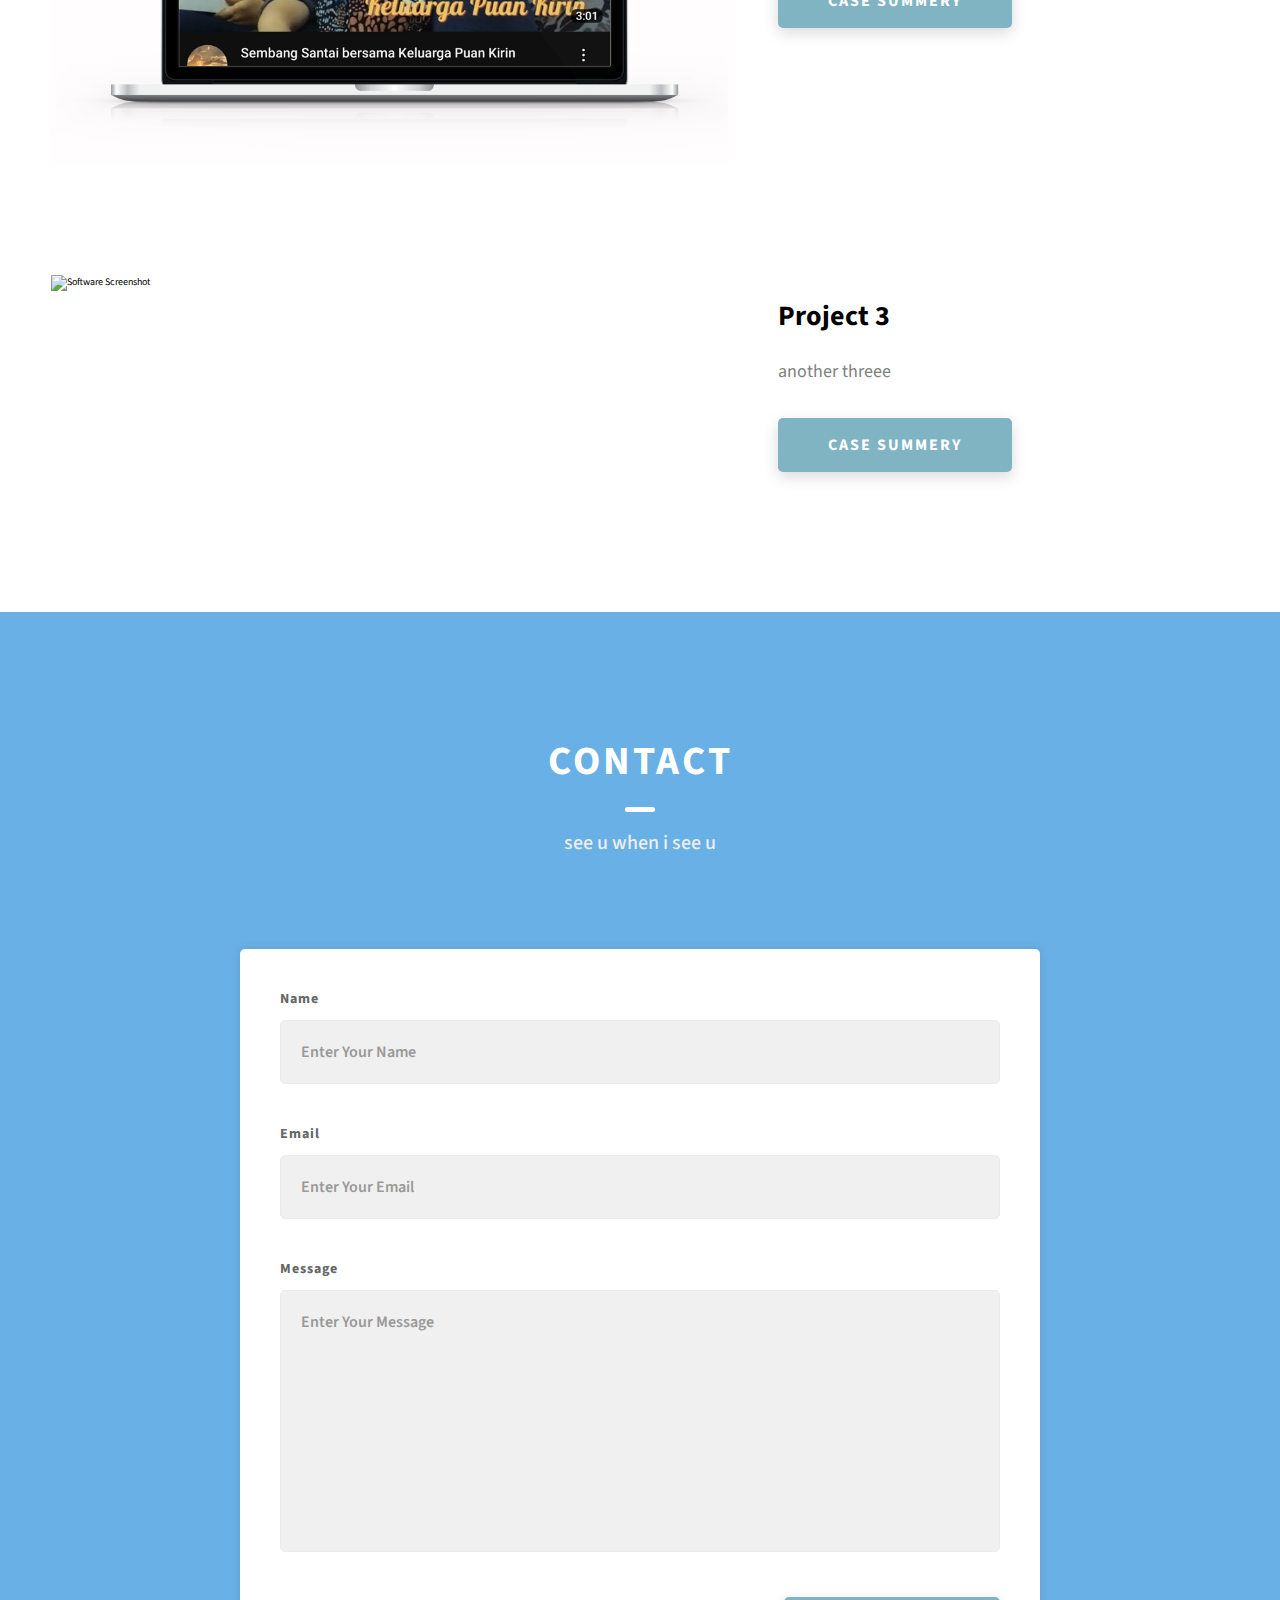
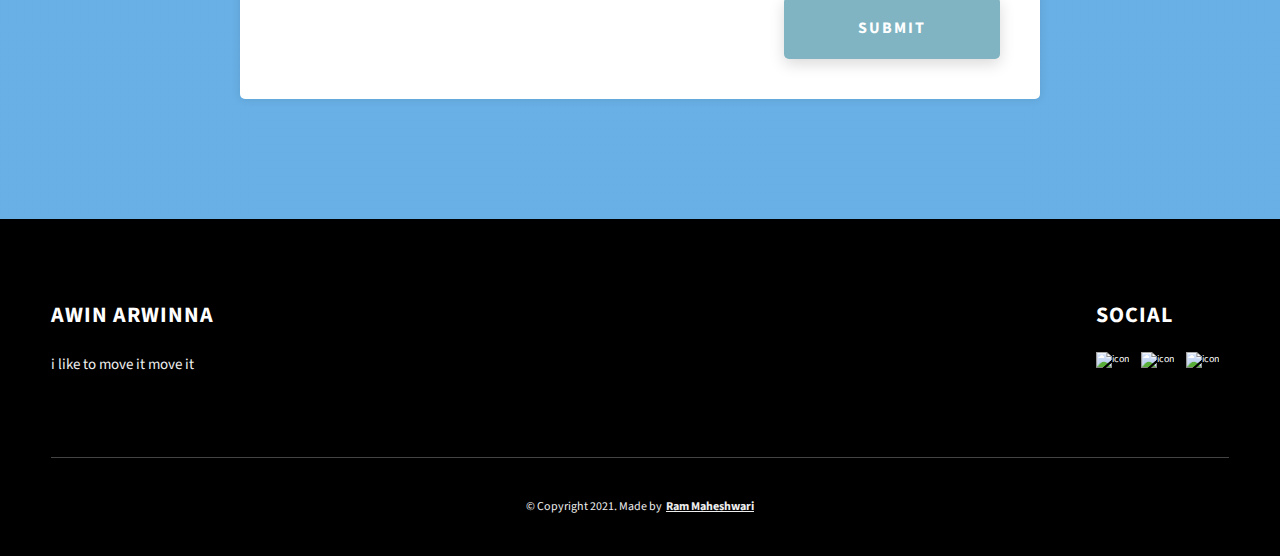
==== commit cc329b08: "Update index.html" ====
--- a/index.html
+++ b/index.html
@@ -84,7 +84,7 @@
     </header>
     <section class="home-hero">
       <div class="home-hero__content">
-        <h1 class="heading-primary">Hey, My name is      Awin Arwinna</h1>
+        <h1 class="heading-primary">Hey, My name is Awin Arwinna</h1>
         <div class="home-hero__info">
           <p class="text-primary">
             A youth trying to find her own voice in this economy to seek and maintain full-time position that
@@ -210,7 +210,7 @@
         <h2 class="heading heading-sec heading-sec__mb-bg">
           <span class="heading-sec__main">Projects</span>
           <span class="heading-sec__sub">
-            prooojek explainto
+            Here three of my completed project.
           </span>
         </h2>
 
@@ -249,7 +249,7 @@
             <div class="projects__row-content">
               <h3 class="projects__row-content-title">Project 2</h3>
               <p class="projects__row-content-desc">
-                explain project twoo
+                Creating Testimonial
               </p>
               <a
                 href="./project-2.html"
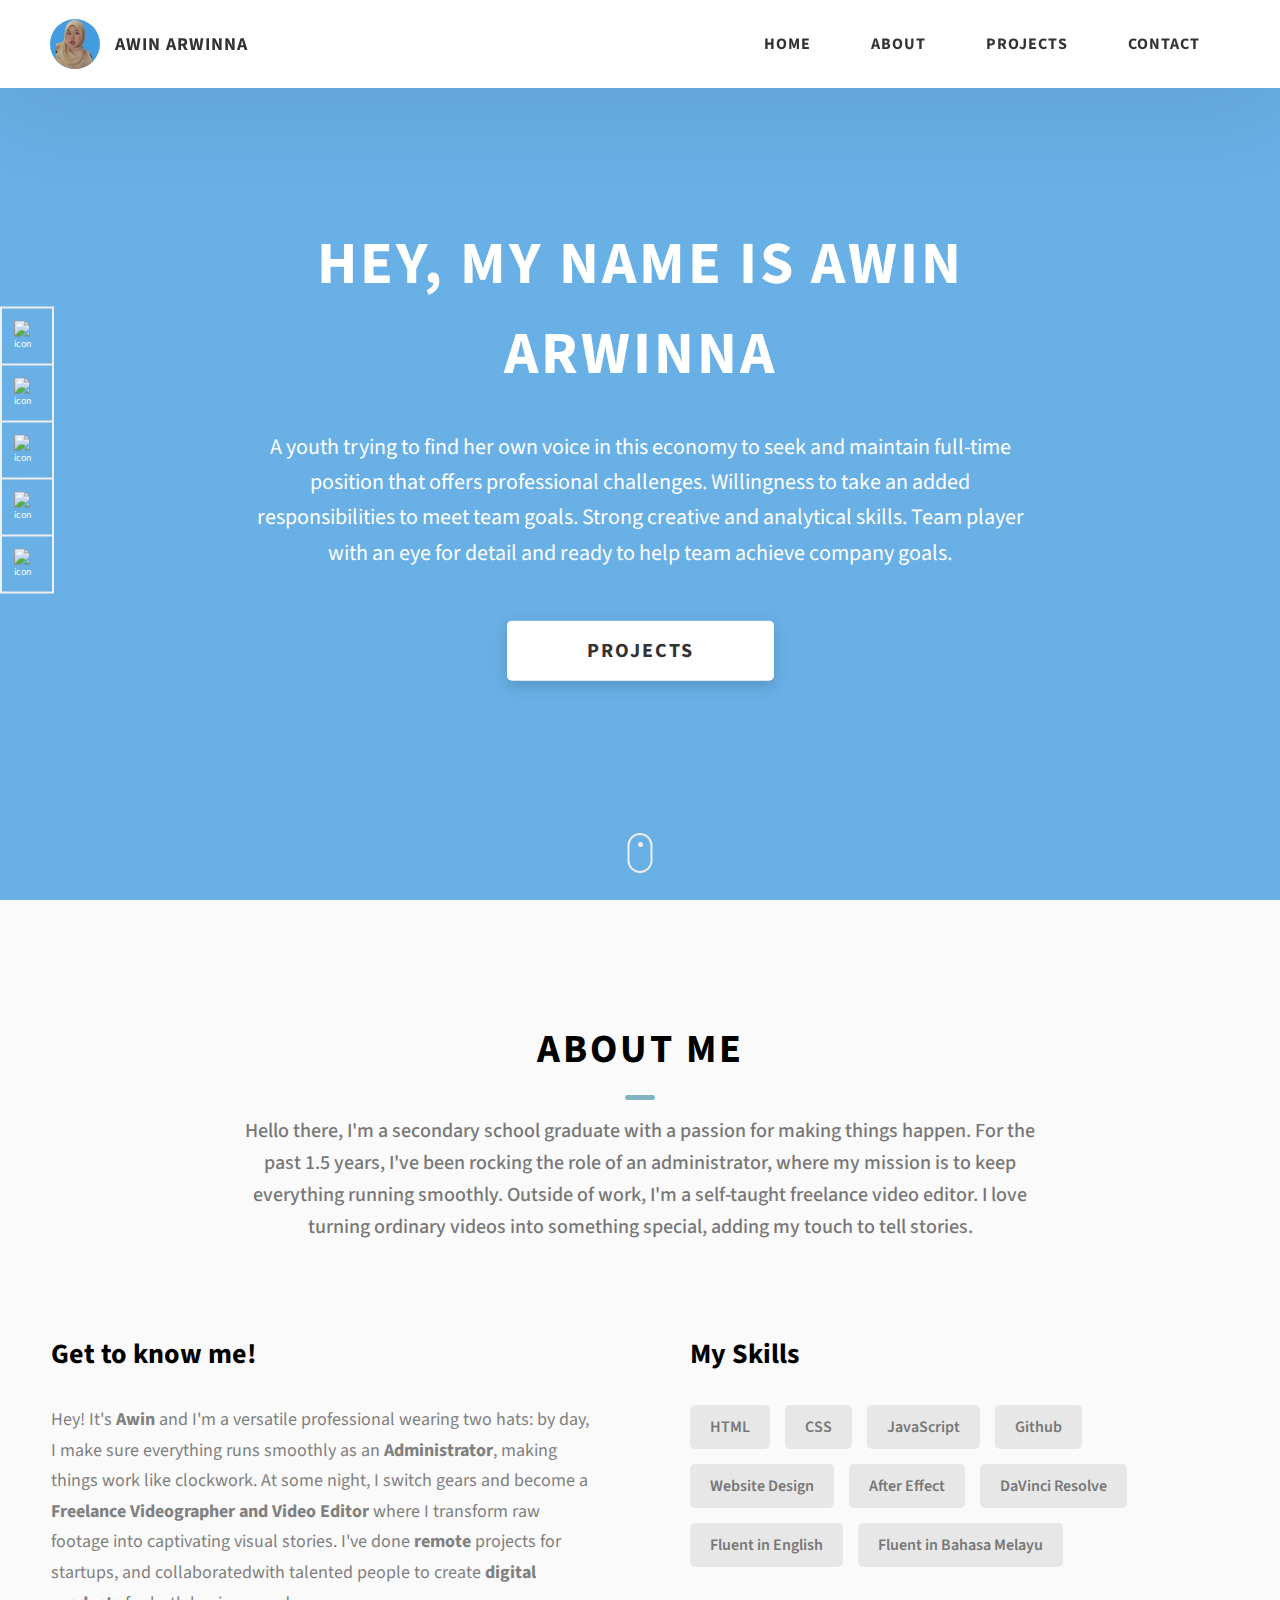
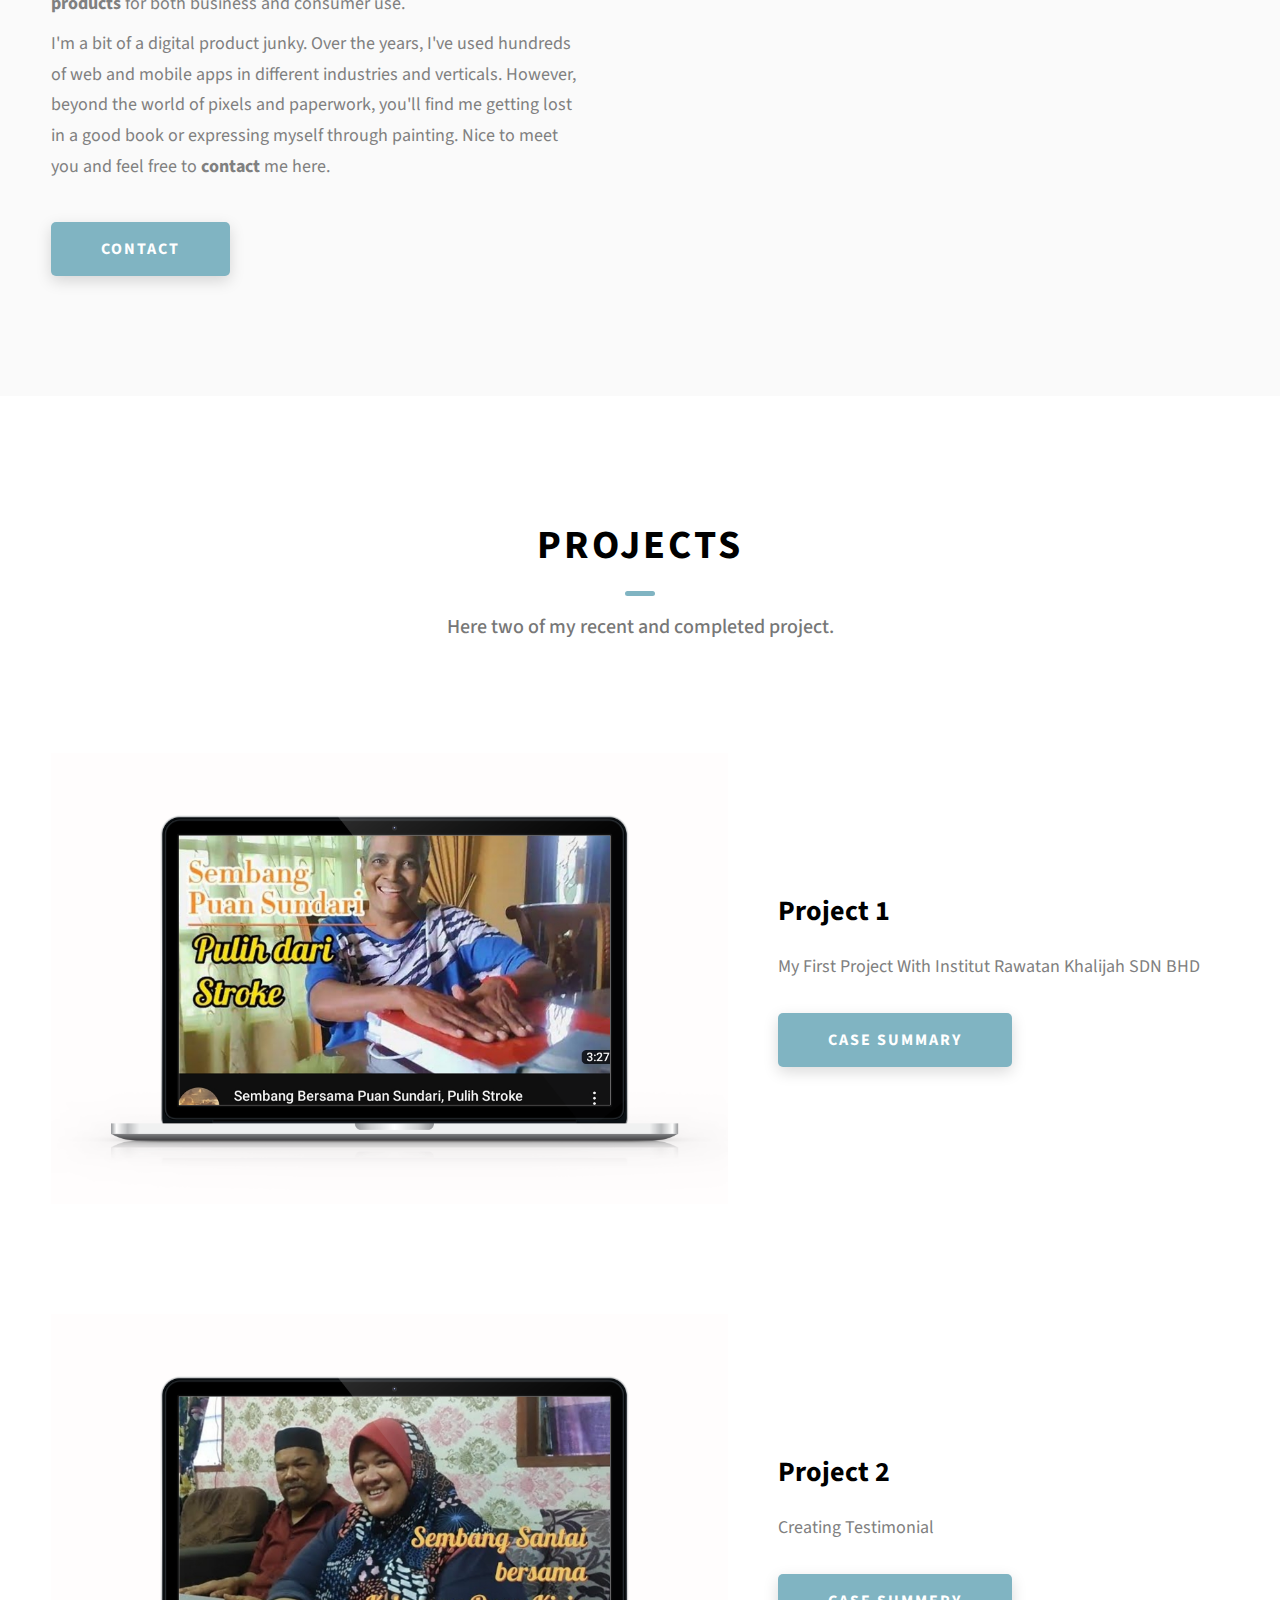
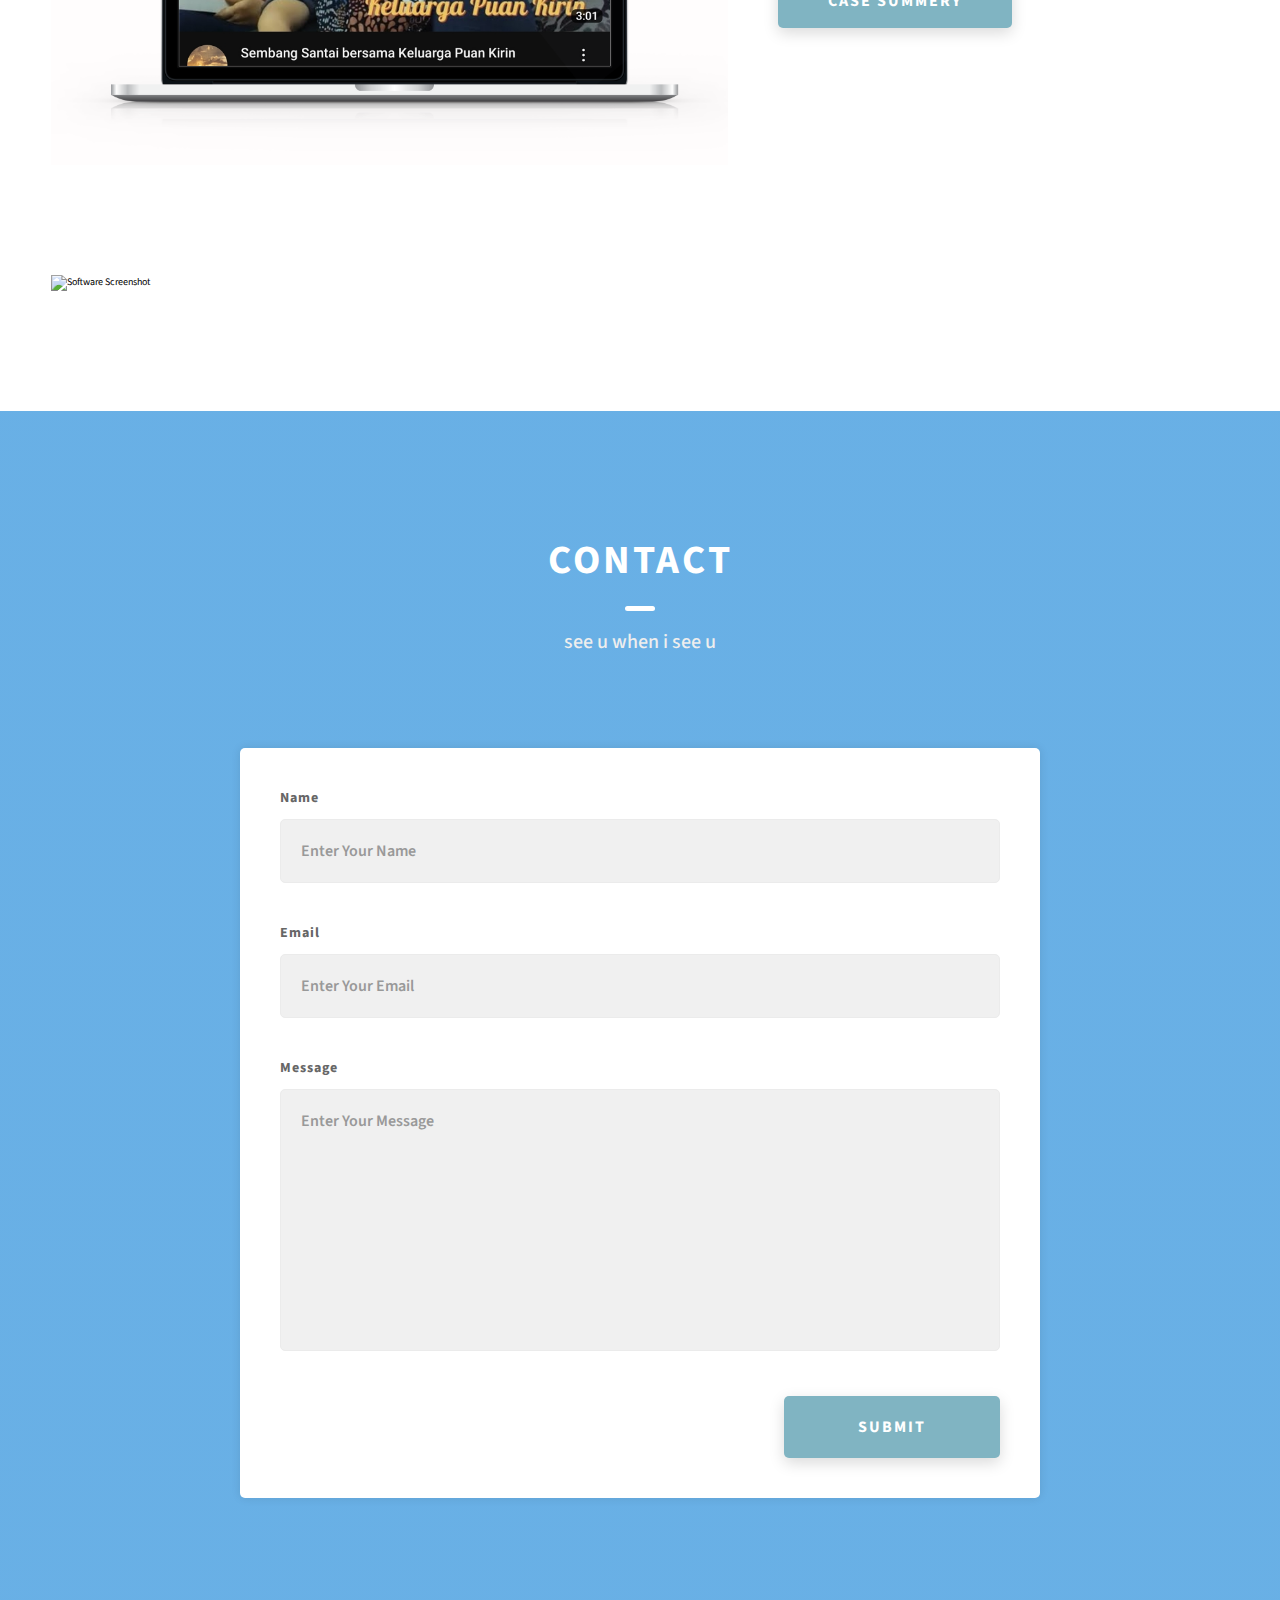
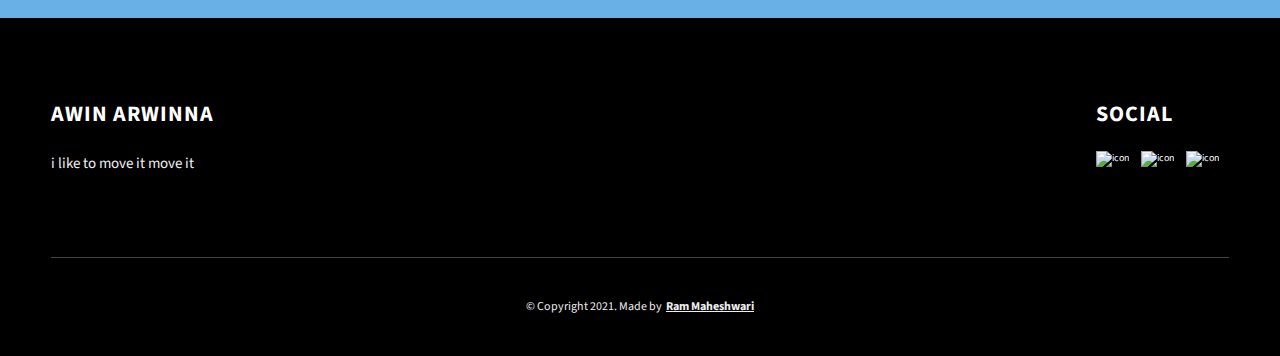
==== commit eaa3c917: "Update index.html" ====
--- a/index.html
+++ b/index.html
@@ -172,9 +172,8 @@
                 and I'm a versatile professional wearing two hats: by day, 
                 I make sure everything runs smoothly as an <strong> Administrator</strong>, making things work like clockwork. 
                 At some night, I switch gears and become a <strong> Freelance Videographer and Video Editor</strong> where I transform 
-                raw footage into captivating visual stories. I located in Jitra, Kedah. I've done
-                <strong> remote </strong> projects for startups, and collaboratedwith talented people to create
-                <strong>digital products </strong> for both business and consumer use.
+                raw footage into captivating visual stories. I've done <strong> remote </strong> projects for startups,
+                and collaboratedwith talented people to create <strong>digital products </strong> for both business and consumer use.
               </p>
               <p class="about__content-details-para">
                 I'm a bit of a digital product junky. Over the years, I've used
@@ -195,11 +194,13 @@
               <div class="skills__skill">CSS</div>
               <div class="skills__skill">JavaScript</div>
               <div class="skills__skill">Github</div>
-              <div class="skills__skill">SASS</div>
-              <div class="skills__skill">GIT</div>
+              <div class="skills__skill">Website Design</div>
               <div class="skills__skill">After Effect</div>
               <div class="skills__skill">DaVinci Resolve</div>
-              <div class="skills__skill">Website Design</div>
+              <div class="skills__skill">Fluent in English</div>
+              <div class="skills__skill">Fluent in Bahasa Melayu</div>
+              
+              
             </div>
           </div>
         </div>
@@ -210,7 +211,7 @@
         <h2 class="heading heading-sec heading-sec__mb-bg">
           <span class="heading-sec__main">Projects</span>
           <span class="heading-sec__sub">
-            Here three of my completed project.
+            Here two of my recent and completed project.
           </span>
         </h2>
 
@@ -267,18 +268,6 @@
                 class="projects__row-img"
                 loading="lazy"
               />
-            </div>
-            <div class="projects__row-content">
-              <h3 class="projects__row-content-title">Project 3</h3>
-              <p class="projects__row-content-desc">
-                another threee
-              </p>
-              <a
-                href="./project-3.html"
-                class="btn btn--med btn--theme dynamicBgClr"
-                target="_blank"
-                >Case Summery</a
-              >
             </div>
           </div>
         </div>
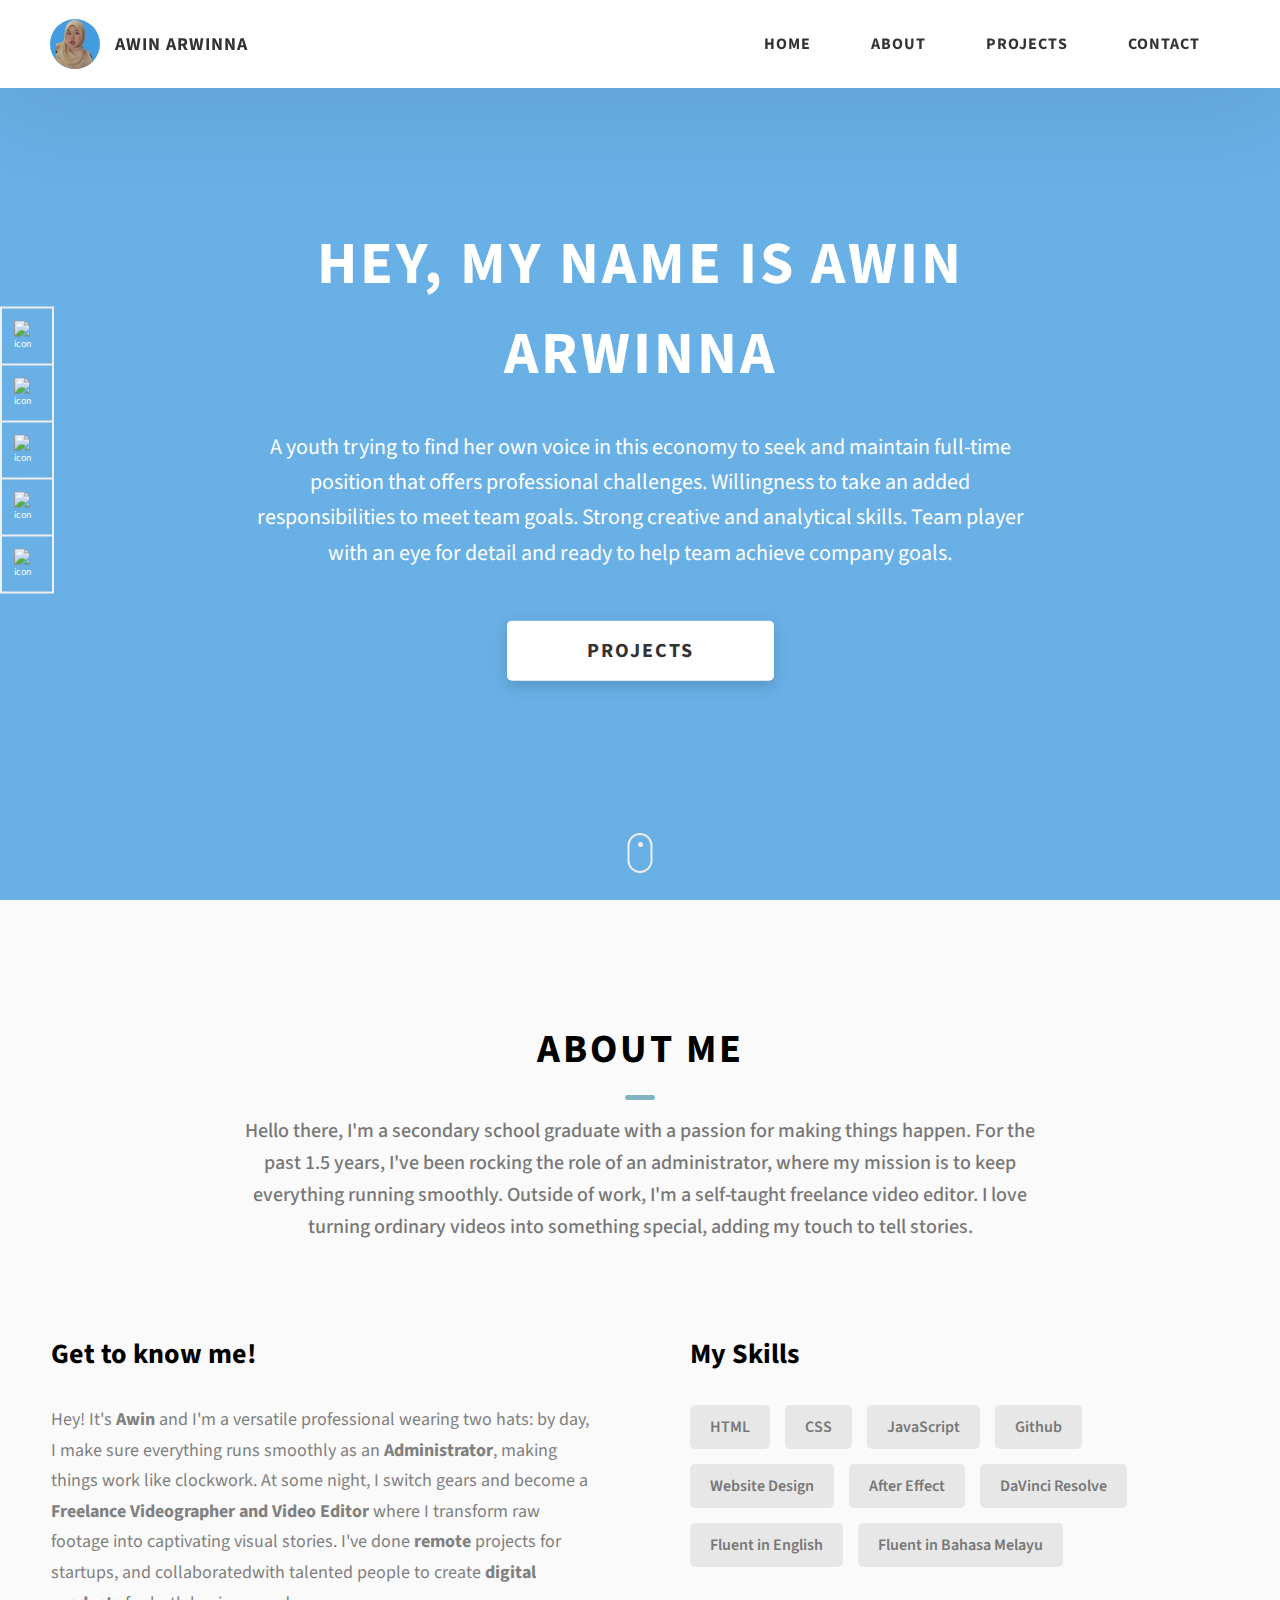
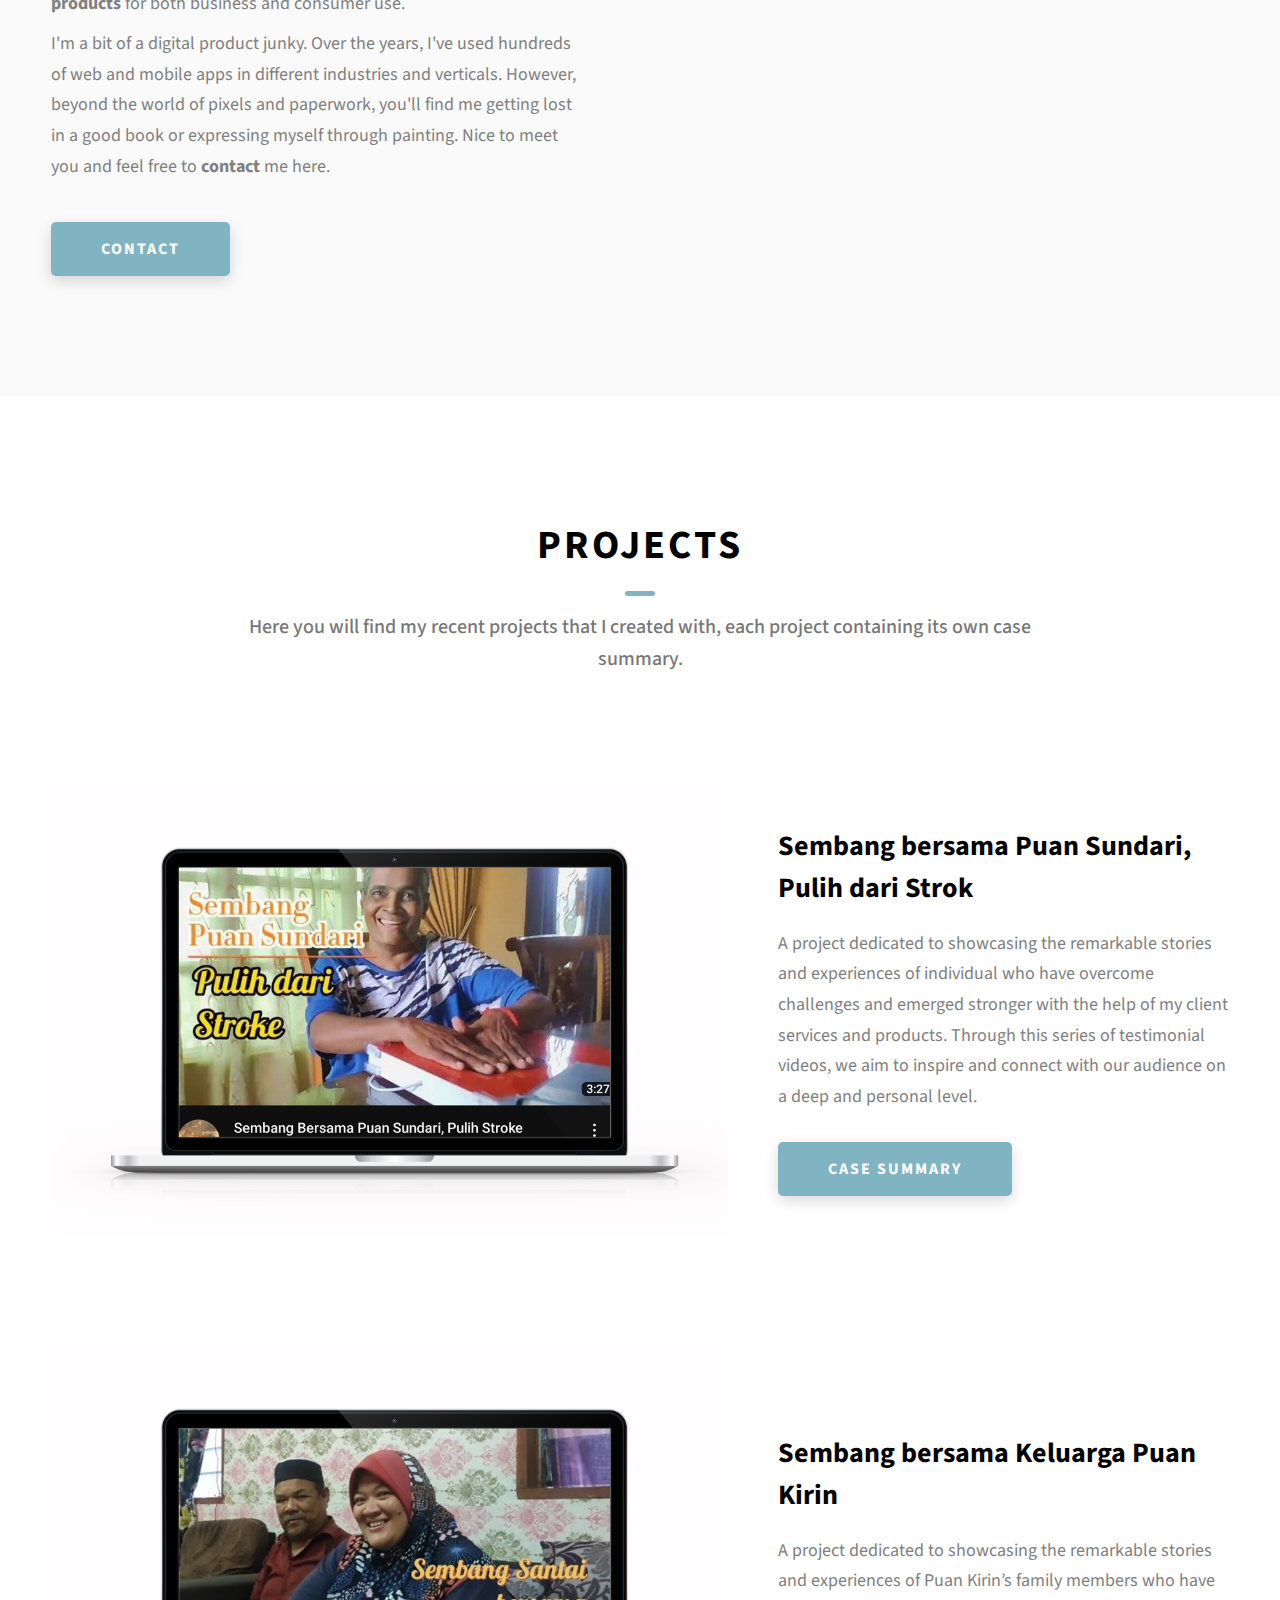
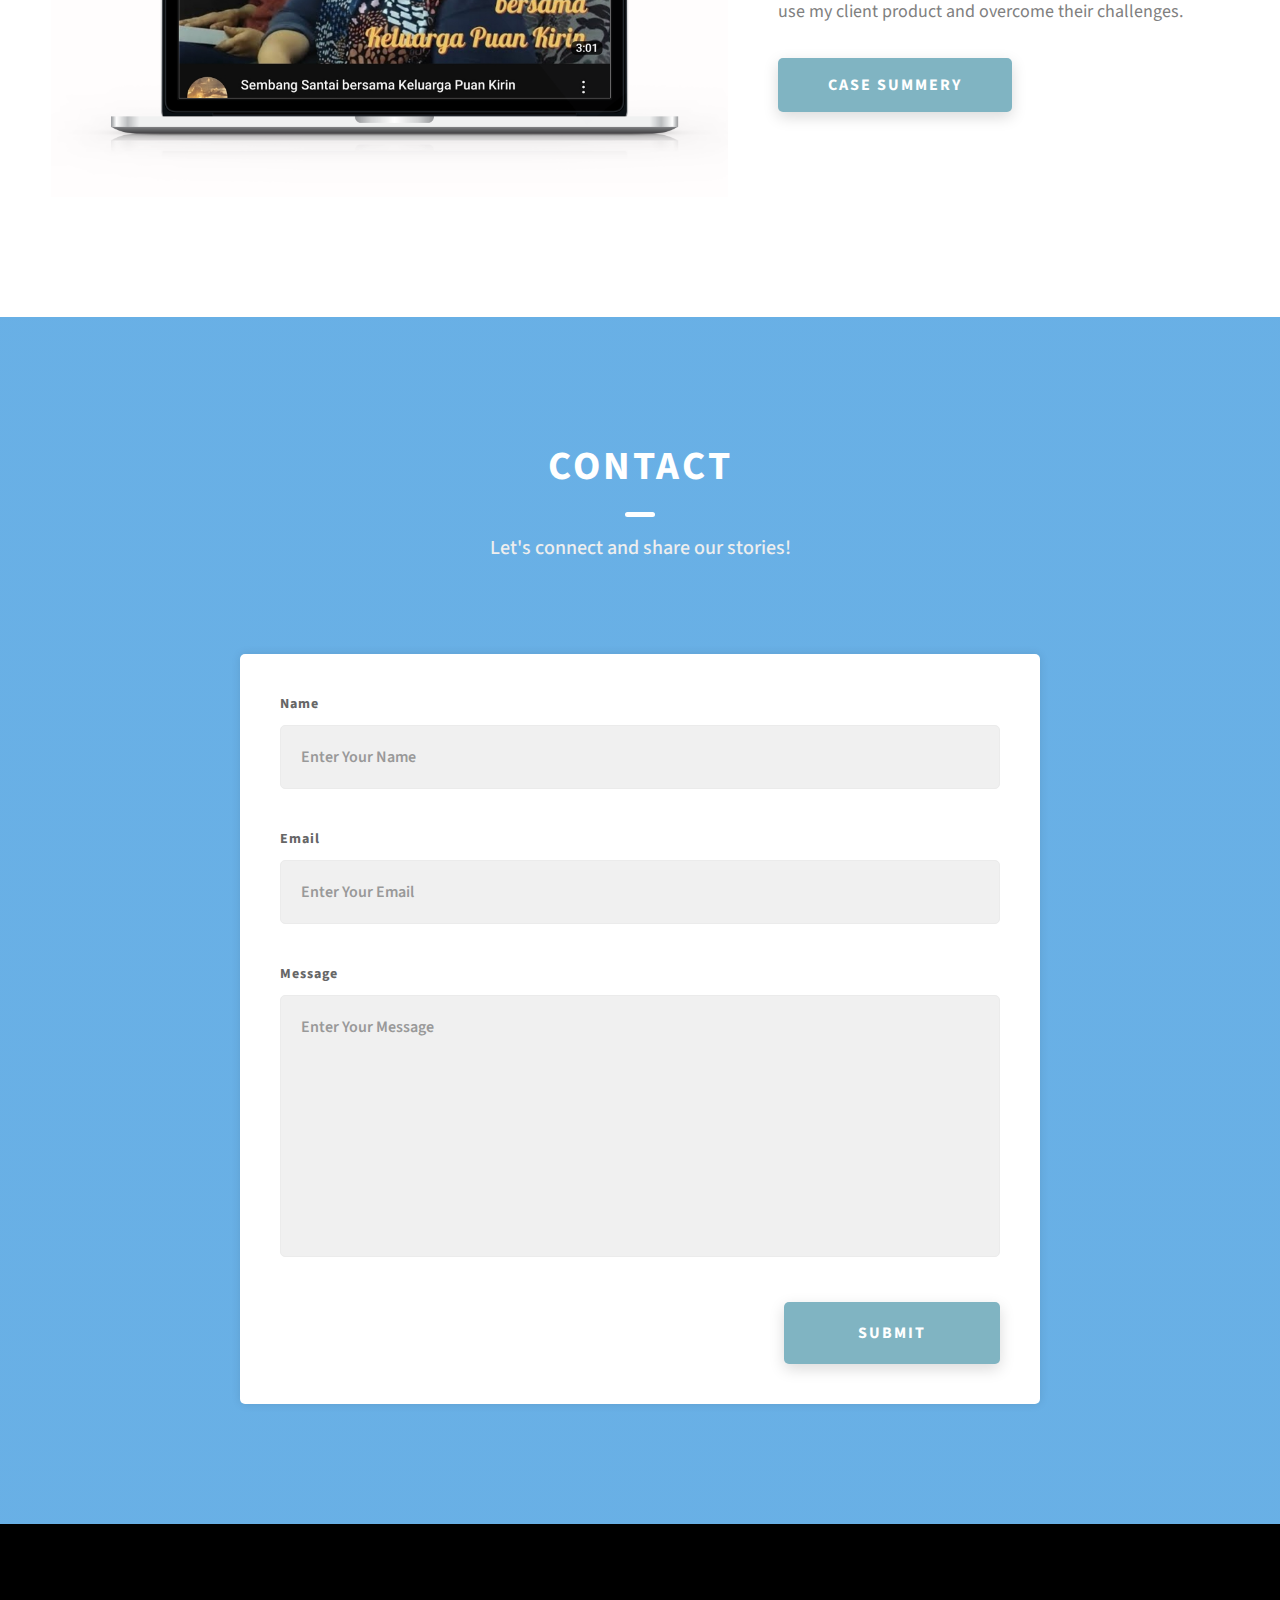
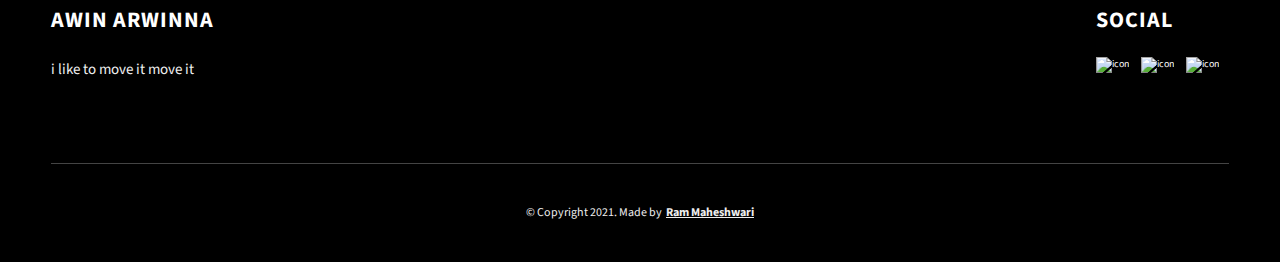
==== commit 47283e4e: "Update index.html" ====
--- a/index.html
+++ b/index.html
@@ -211,7 +211,7 @@
         <h2 class="heading heading-sec heading-sec__mb-bg">
           <span class="heading-sec__main">Projects</span>
           <span class="heading-sec__sub">
-            Here two of my recent and completed project.
+            Here you will find my recent projects that I created with, each project containing its own case summary. 
           </span>
         </h2>
 
@@ -226,9 +226,11 @@
               />
             </div>
             <div class="projects__row-content">
-              <h3 class="projects__row-content-title">Project 1</h3>
+              <h3 class="projects__row-content-title">Sembang bersama Puan Sundari, Pulih dari Strok</h3>
               <p class="projects__row-content-desc">
-                My First Project With Institut Rawatan Khalijah SDN BHD
+                A project dedicated to showcasing the remarkable stories and experiences of individual who have overcome challenges
+                and emerged stronger with the help of my client services and products. Through this series of testimonial videos,
+                we aim to inspire and connect with our audience on a deep and personal level.
               </p>
               <a
                 href="./project-1.html"
@@ -248,9 +250,10 @@
               />
             </div>
             <div class="projects__row-content">
-              <h3 class="projects__row-content-title">Project 2</h3>
+              <h3 class="projects__row-content-title">Sembang bersama Keluarga Puan Kirin </h3>
               <p class="projects__row-content-desc">
-                Creating Testimonial
+                A project dedicated to showcasing the remarkable stories and experiences of Puan Kirin’s family members who have 
+                use my client product and overcome their challenges.
               </p>
               <a
                 href="./project-2.html"
@@ -260,16 +263,7 @@
               >
             </div>
           </div>
-          <div class="projects__row">
-            <div class="projects__row-img-cont">
-              <img
-                src="./assets/jpeg/project-mockup-example.jpeg"
-                alt="Software Screenshot"
-                class="projects__row-img"
-                loading="lazy"
-              />
-            </div>
-          </div>
+          
         </div>
       </div>
     </section>
@@ -278,7 +272,7 @@
         <h2 class="heading heading-sec heading-sec__mb-med">
           <span class="heading-sec__main heading-sec__main--lt">Contact</span>
           <span class="heading-sec__sub heading-sec__sub--lt">
-            see u when i see u
+            Let's connect and share our stories!
           </span>
         </h2>
         <div class="contact__form-container">
@@ -366,7 +360,7 @@
         <!-- If you give me some credit or shoutout here by linking to my website, then it will be a big thing for me and will help me a lot :) -->
         <div class="main-footer__lower">
           &copy; Copyright 2021. Made by
-          <a rel="noreferrer" target="_blank" href="https://rammaheshwari.com"
+          <a 
             >Ram Maheshwari</a
           >
         </div>
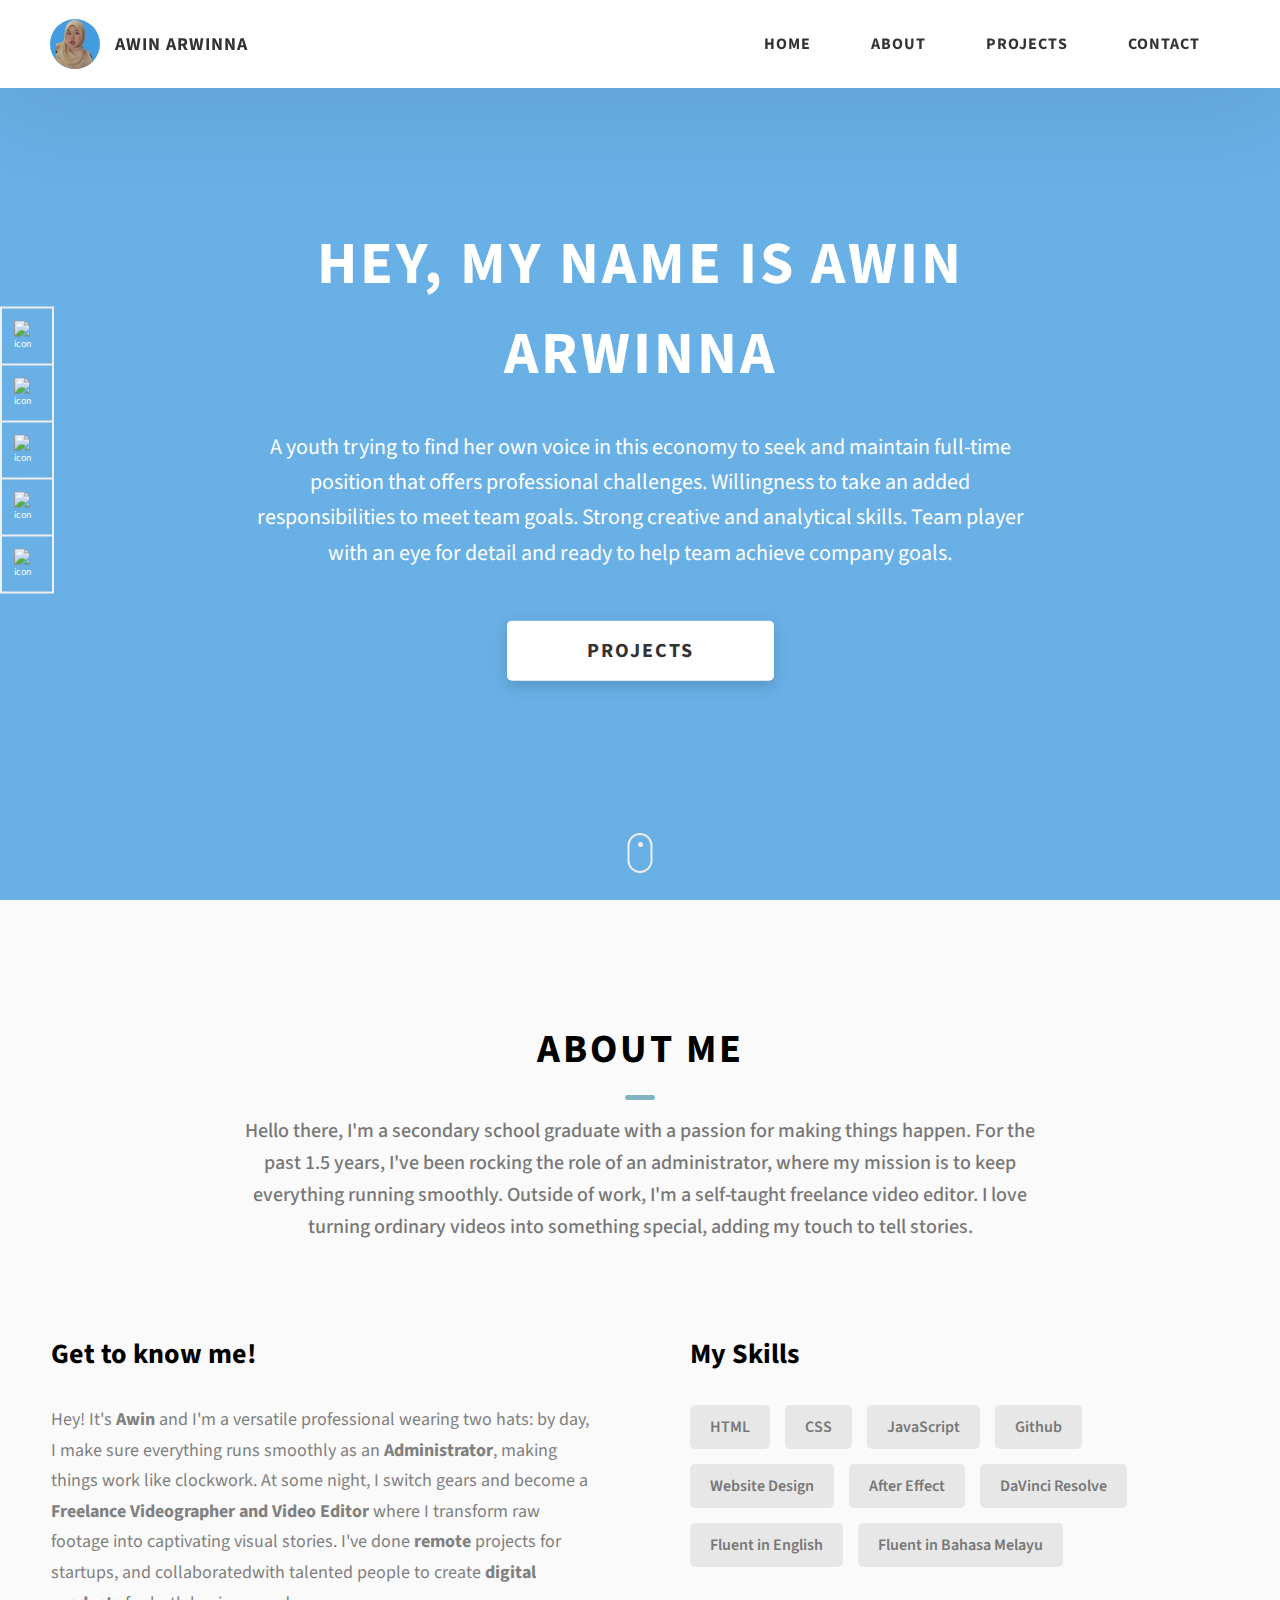
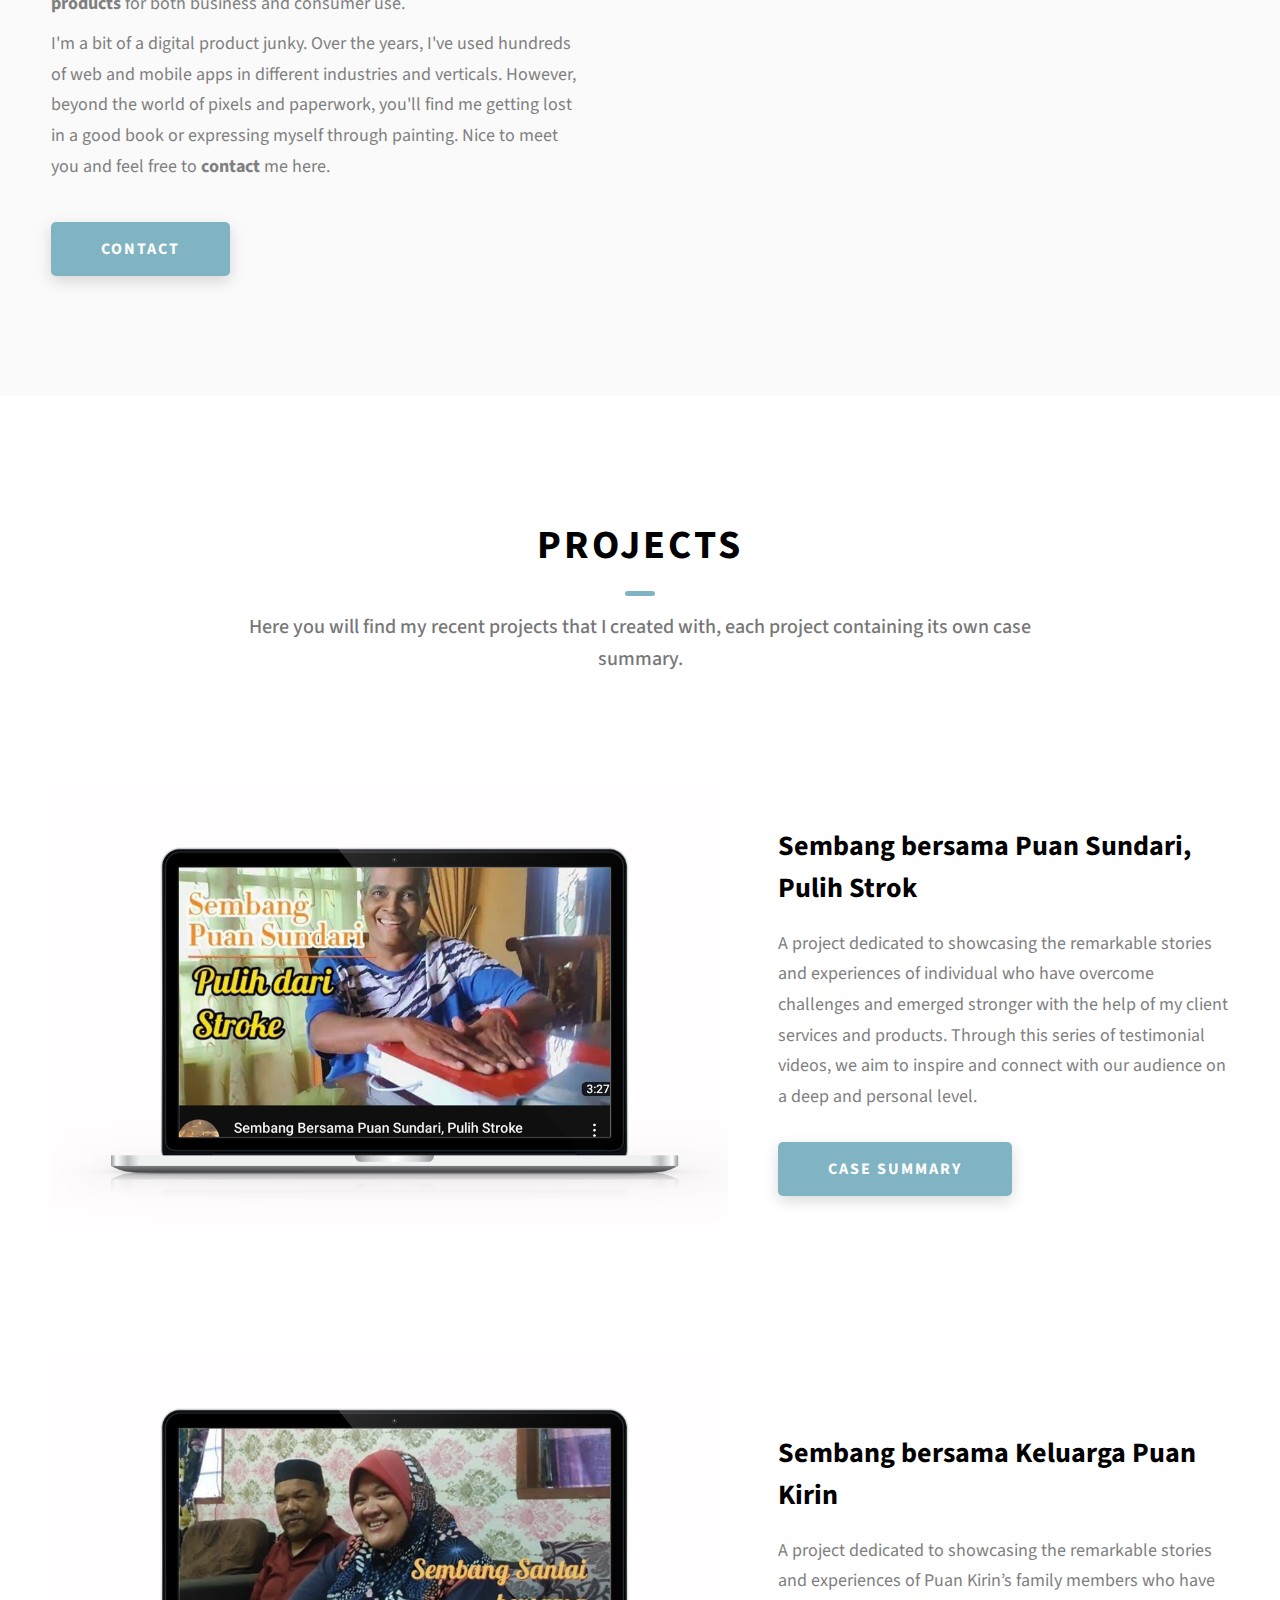
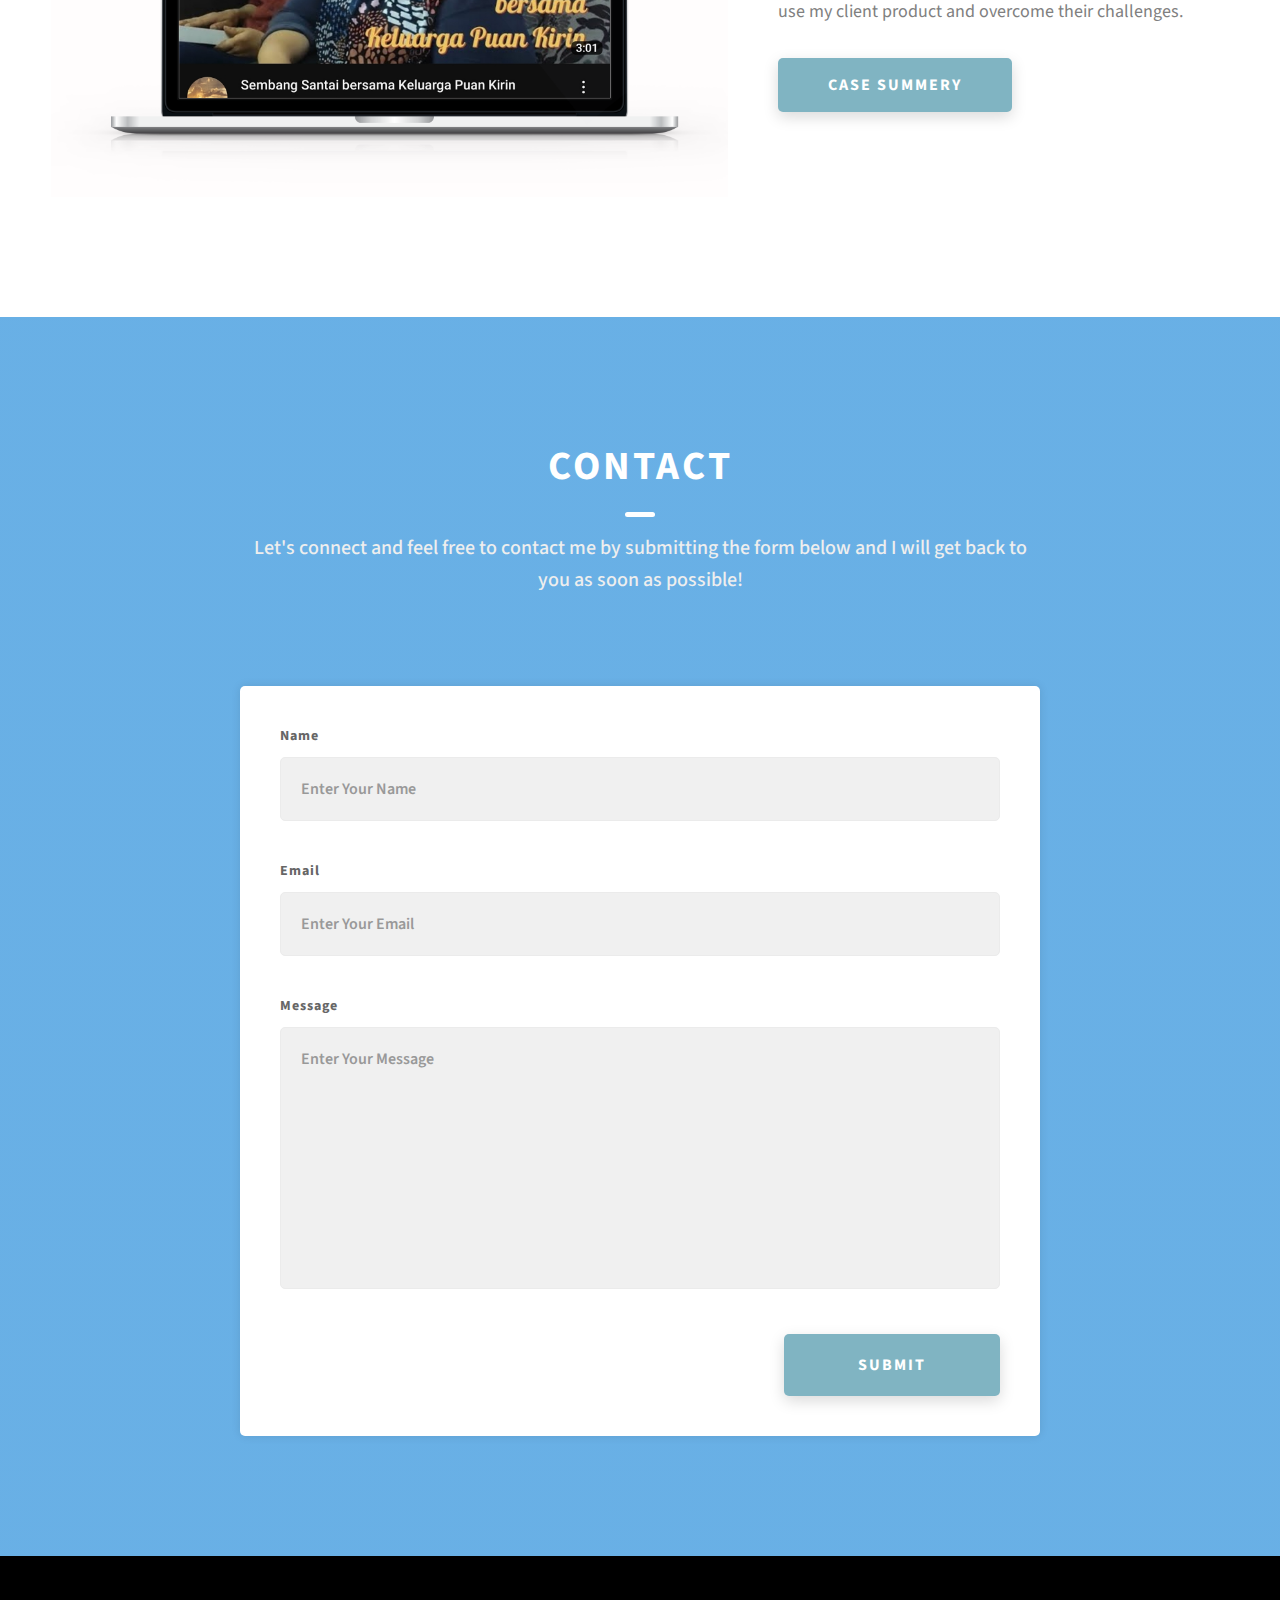
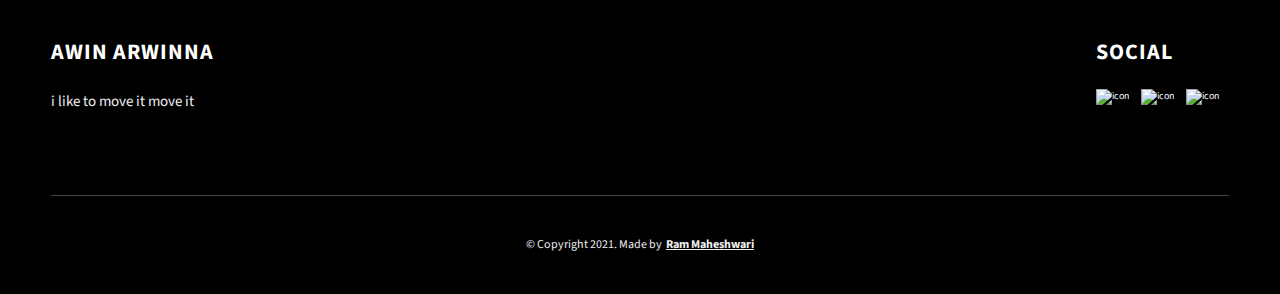
==== commit 6c167aa4: "Update index.html" ====
--- a/index.html
+++ b/index.html
@@ -226,7 +226,7 @@
               />
             </div>
             <div class="projects__row-content">
-              <h3 class="projects__row-content-title">Sembang bersama Puan Sundari, Pulih dari Strok</h3>
+              <h3 class="projects__row-content-title">Sembang bersama Puan Sundari, Pulih Strok</h3>
               <p class="projects__row-content-desc">
                 A project dedicated to showcasing the remarkable stories and experiences of individual who have overcome challenges
                 and emerged stronger with the help of my client services and products. Through this series of testimonial videos,
@@ -272,7 +272,7 @@
         <h2 class="heading heading-sec heading-sec__mb-med">
           <span class="heading-sec__main heading-sec__main--lt">Contact</span>
           <span class="heading-sec__sub heading-sec__sub--lt">
-            Let's connect and share our stories!
+            Let's connect and feel free to contact me by submitting the form below and I will get back to you as soon as possible!
           </span>
         </h2>
         <div class="contact__form-container">
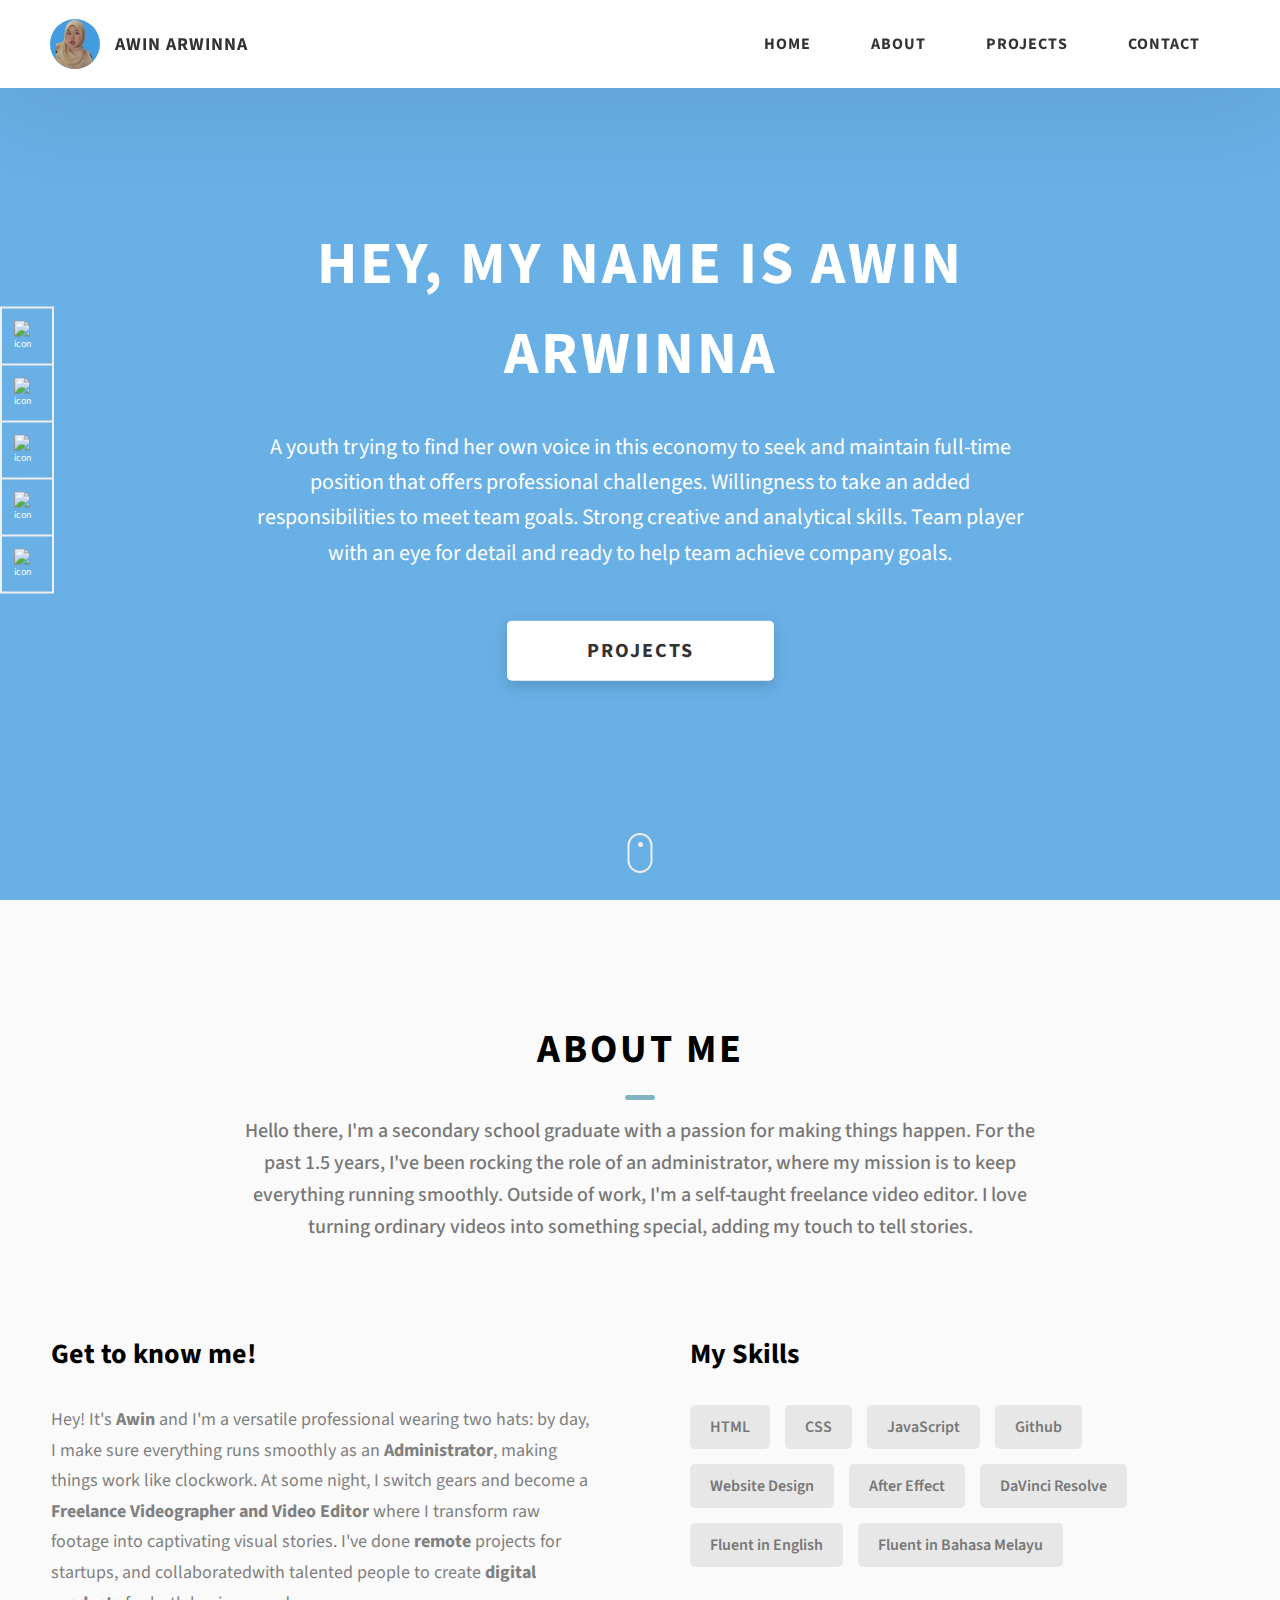
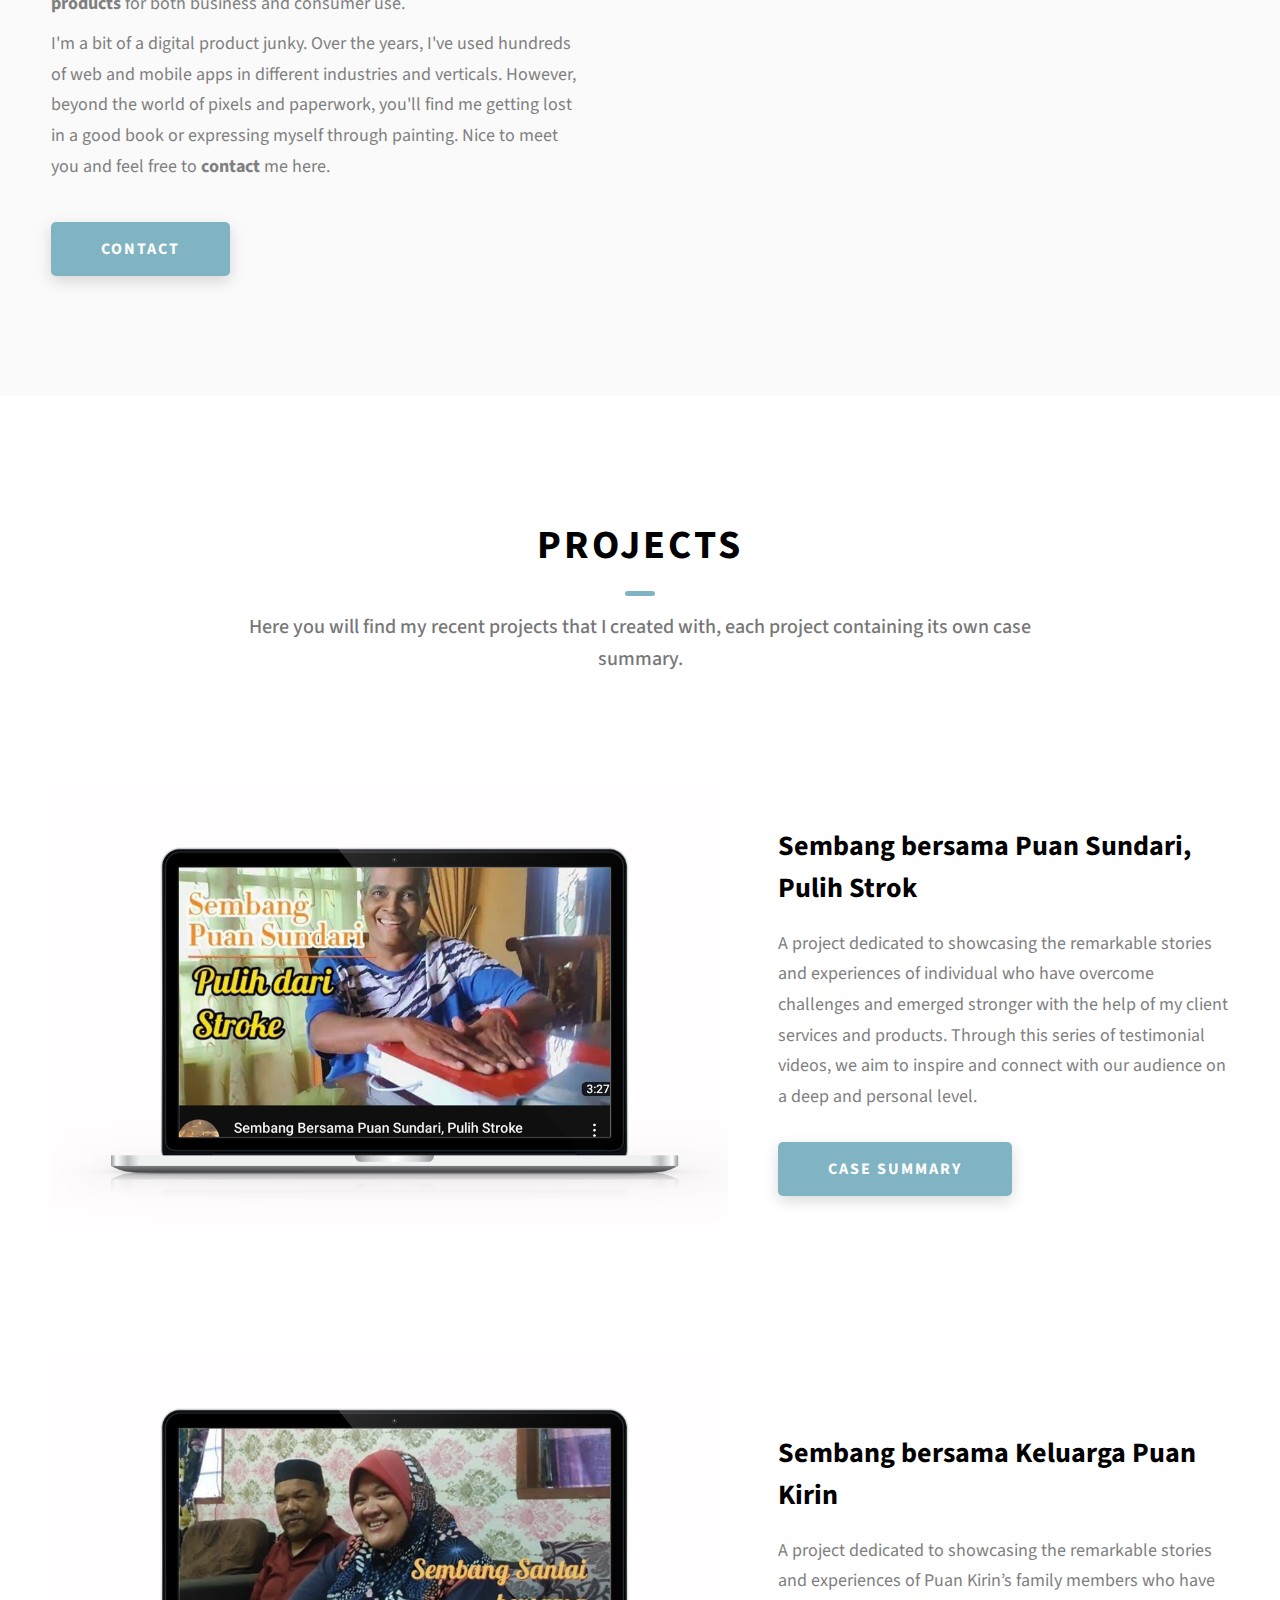
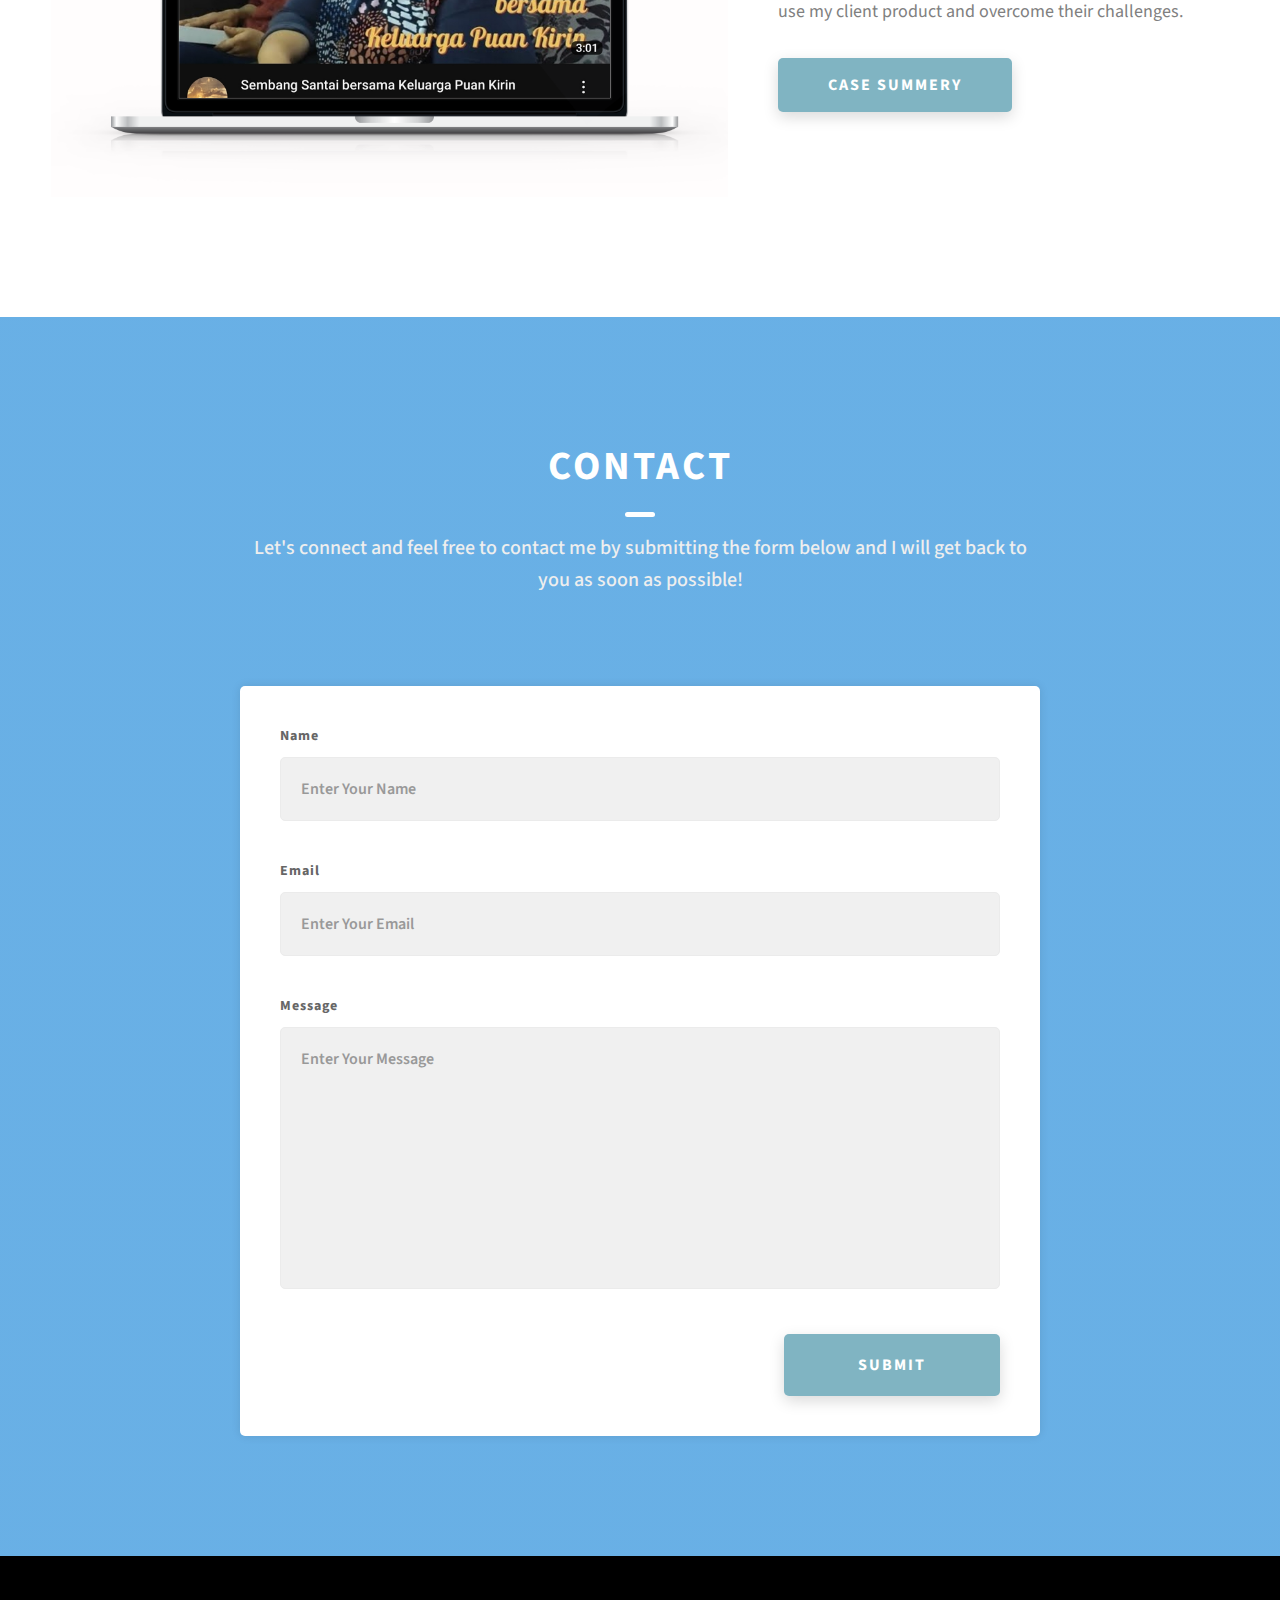
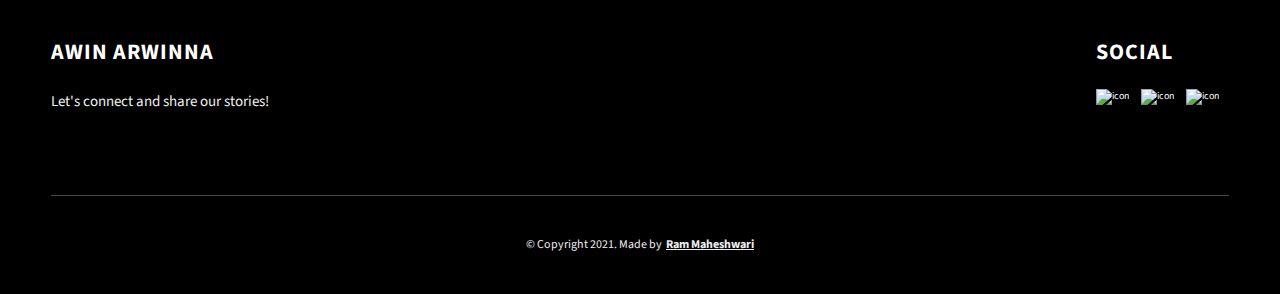
==== commit c18e9720: "Update index.html" ====
--- a/index.html
+++ b/index.html
@@ -352,7 +352,7 @@
           <div class="main-footer__row main-footer__row-2">
             <h4 class="heading heading-sm text-lt">Awin Arwinna</h4>
             <p class="main-footer__short-desc">
-              i like to move it move it
+              Let's connect and share our stories!
             </p>
           </div>
         </div>
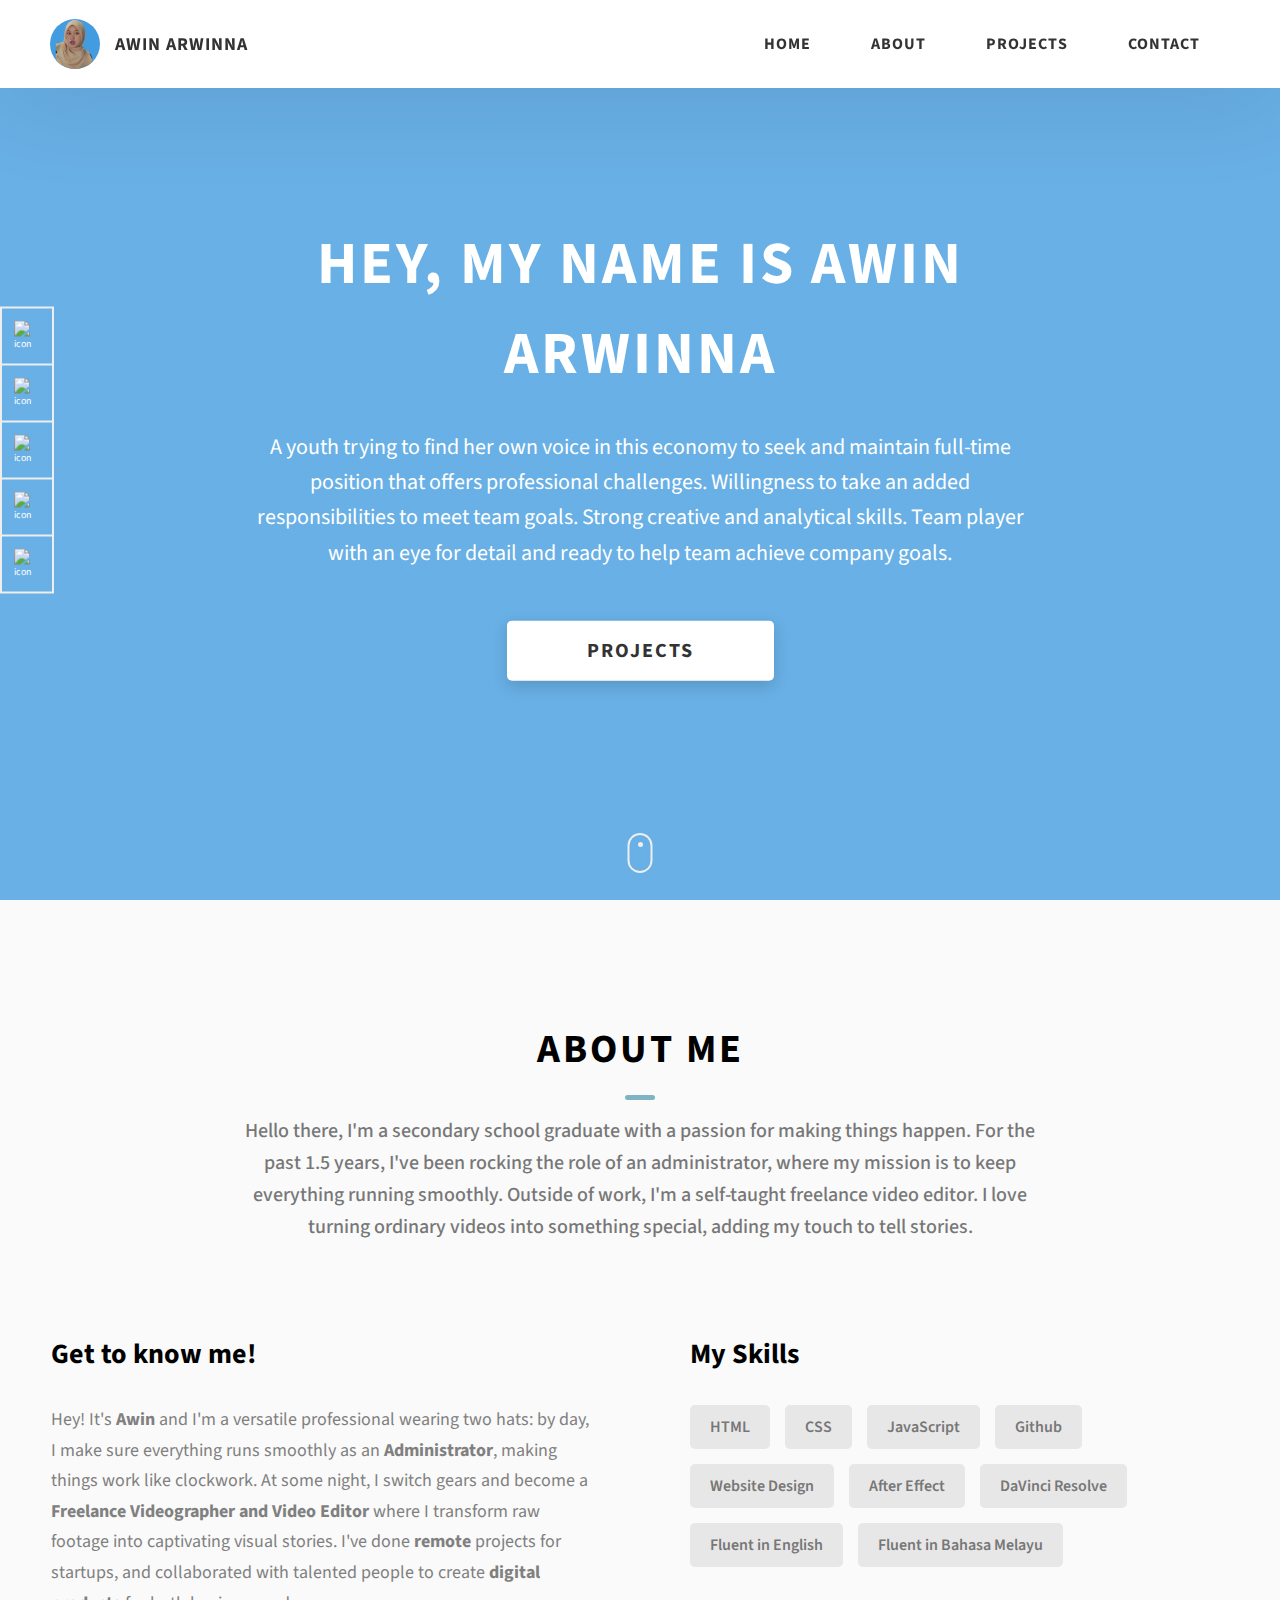
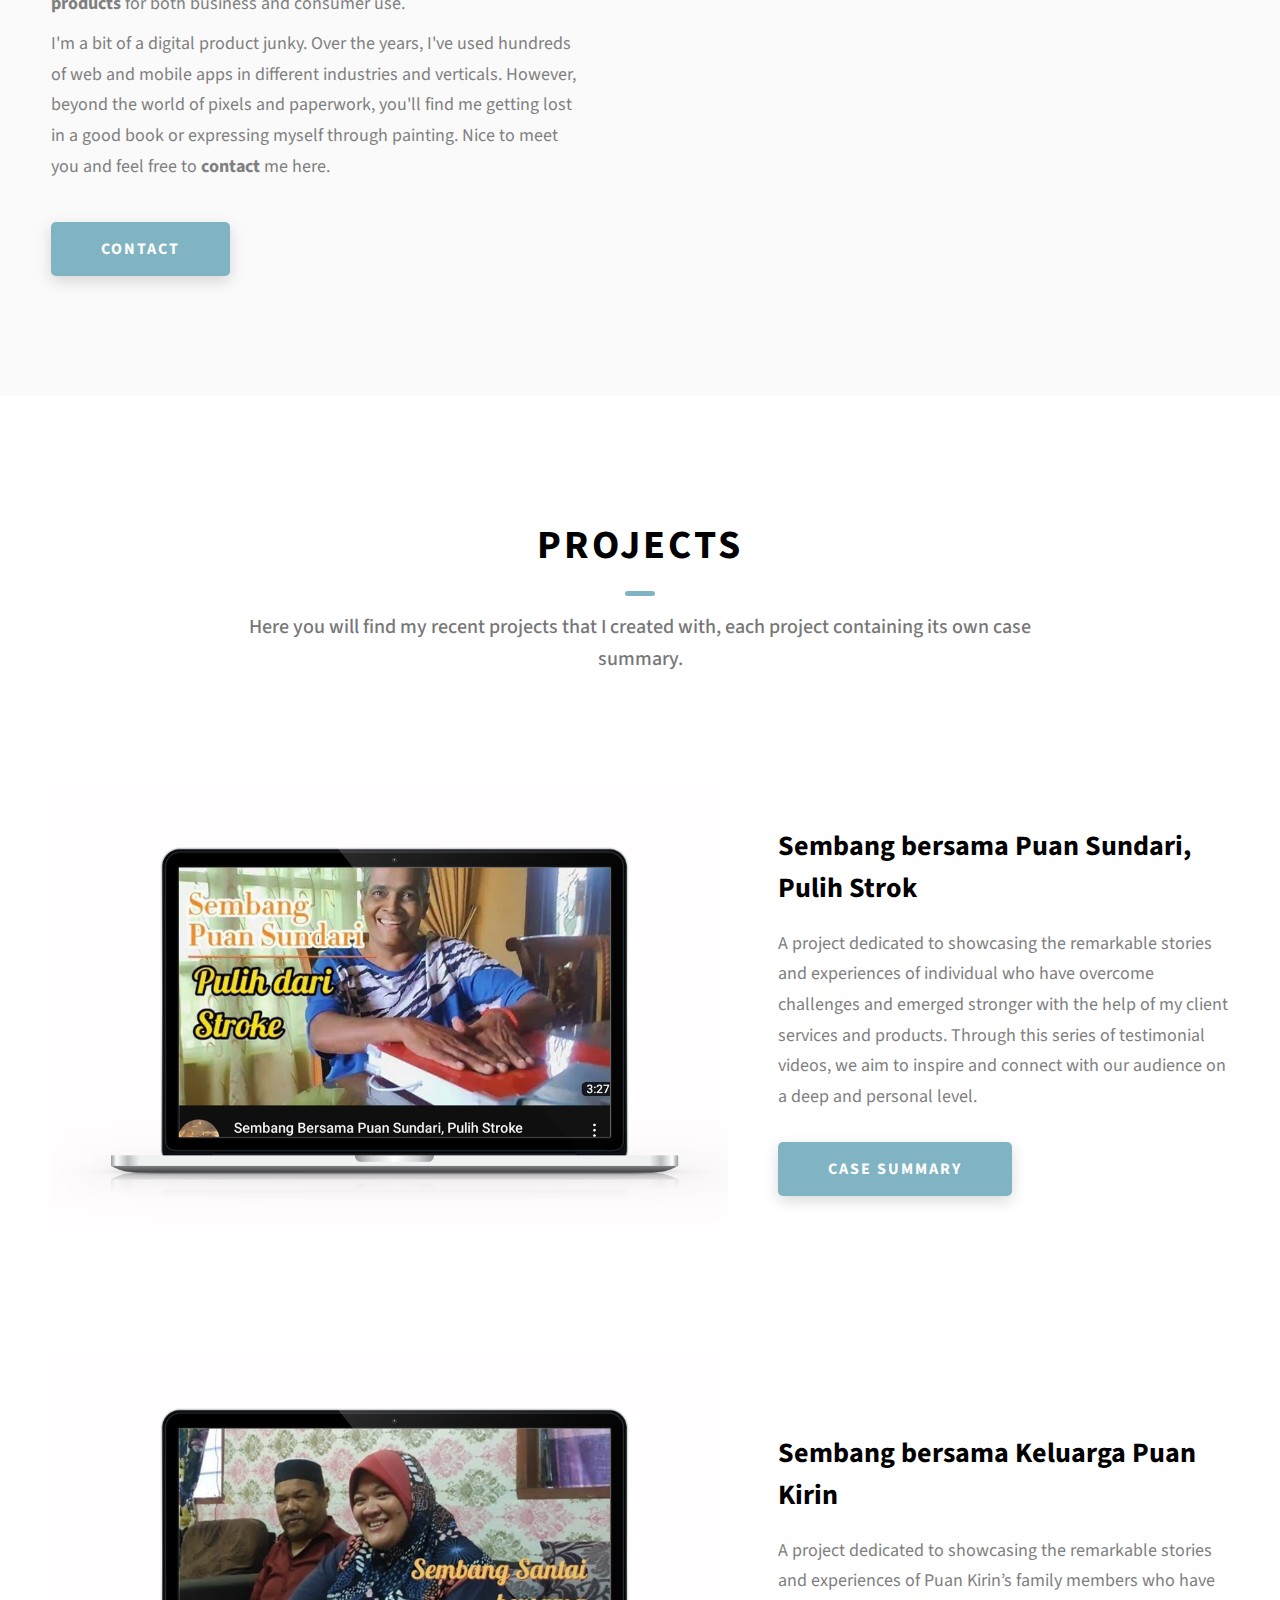
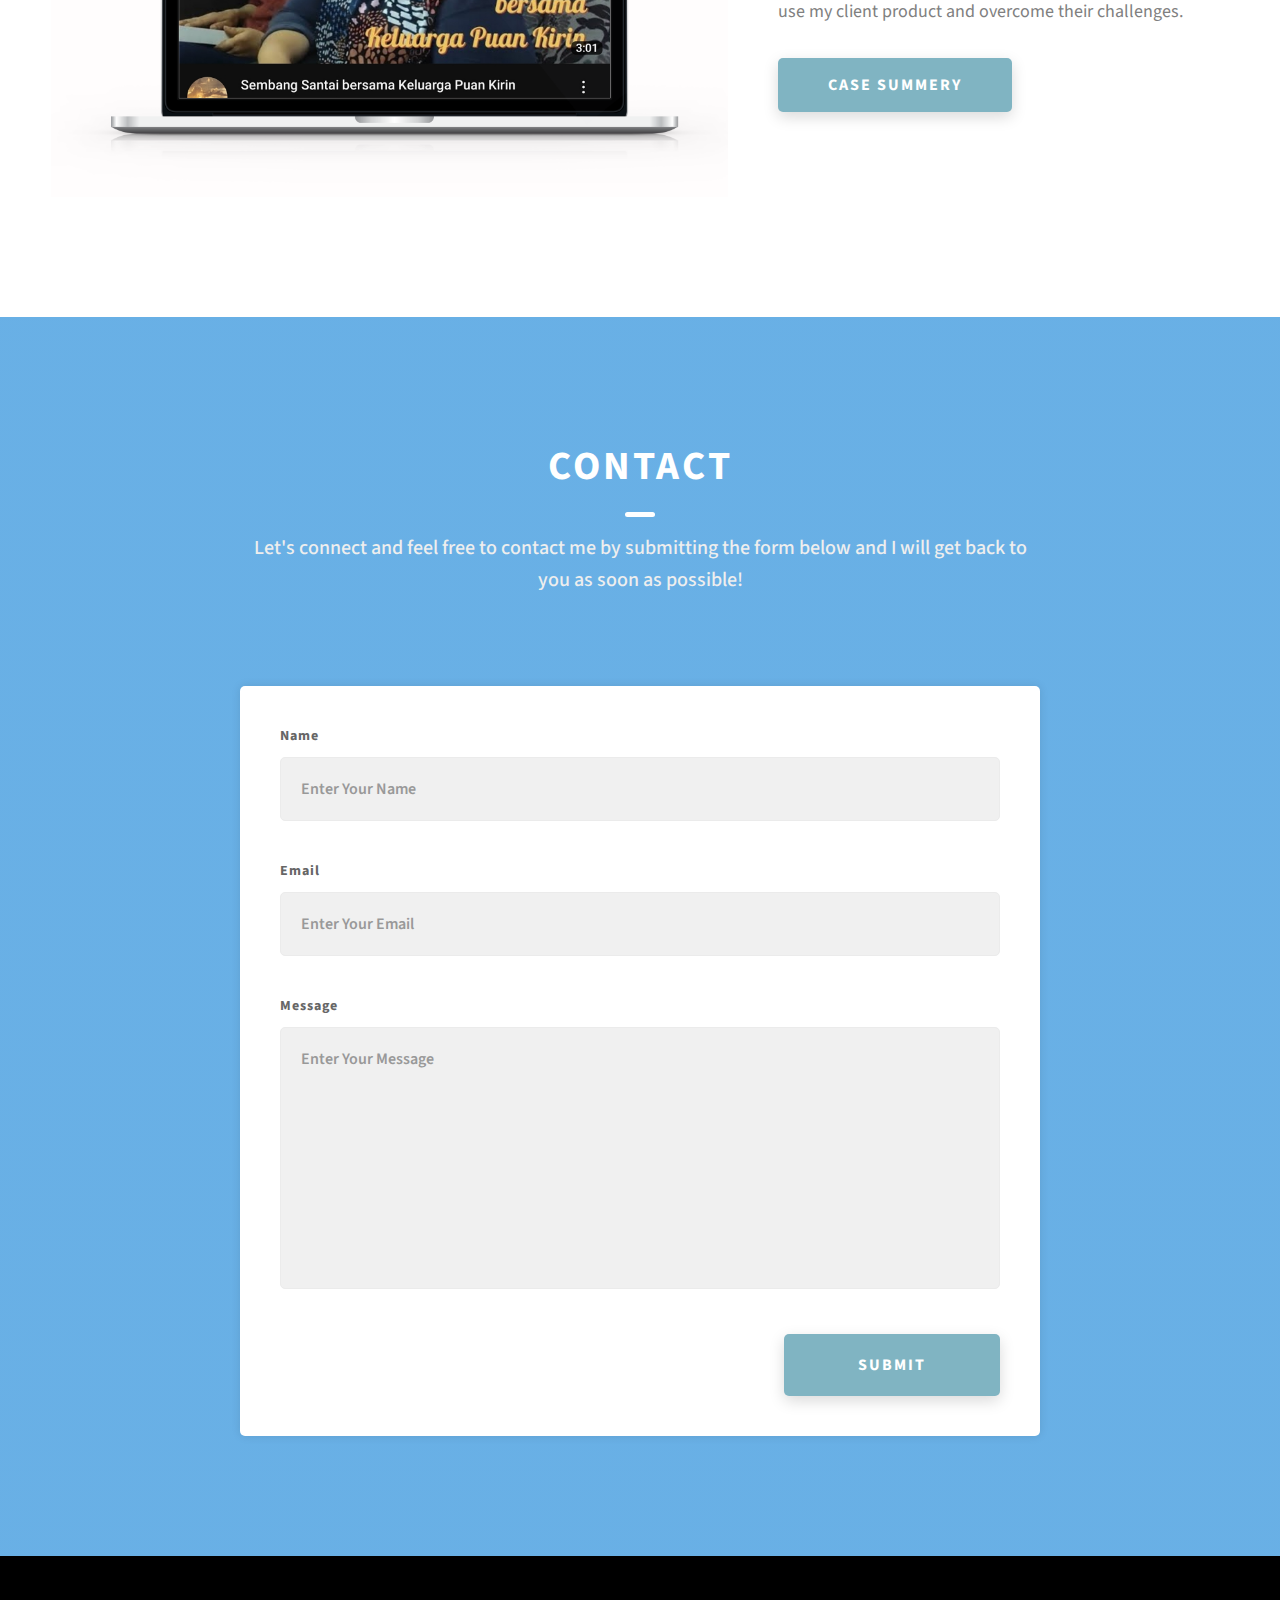
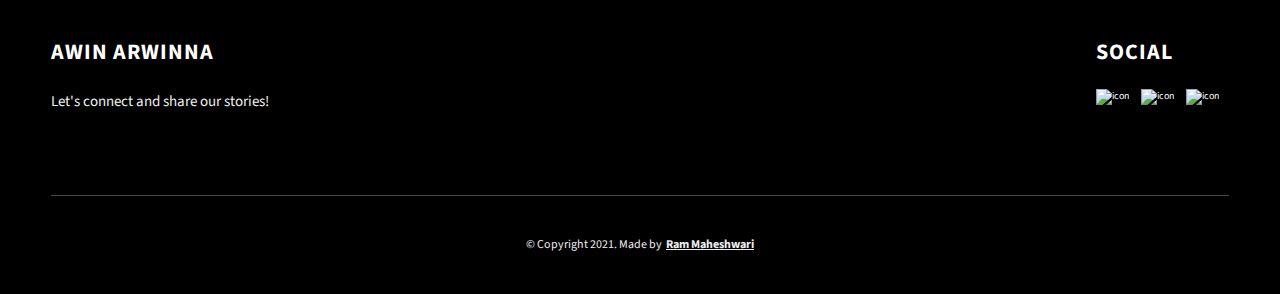
==== commit ef88df70: "Update index.html" ====
--- a/index.html
+++ b/index.html
@@ -173,7 +173,7 @@
                 I make sure everything runs smoothly as an <strong> Administrator</strong>, making things work like clockwork. 
                 At some night, I switch gears and become a <strong> Freelance Videographer and Video Editor</strong> where I transform 
                 raw footage into captivating visual stories. I've done <strong> remote </strong> projects for startups,
-                and collaboratedwith talented people to create <strong>digital products </strong> for both business and consumer use.
+                and collaborated with talented people to create <strong>digital products </strong> for both business and consumer use.
               </p>
               <p class="about__content-details-para">
                 I'm a bit of a digital product junky. Over the years, I've used
